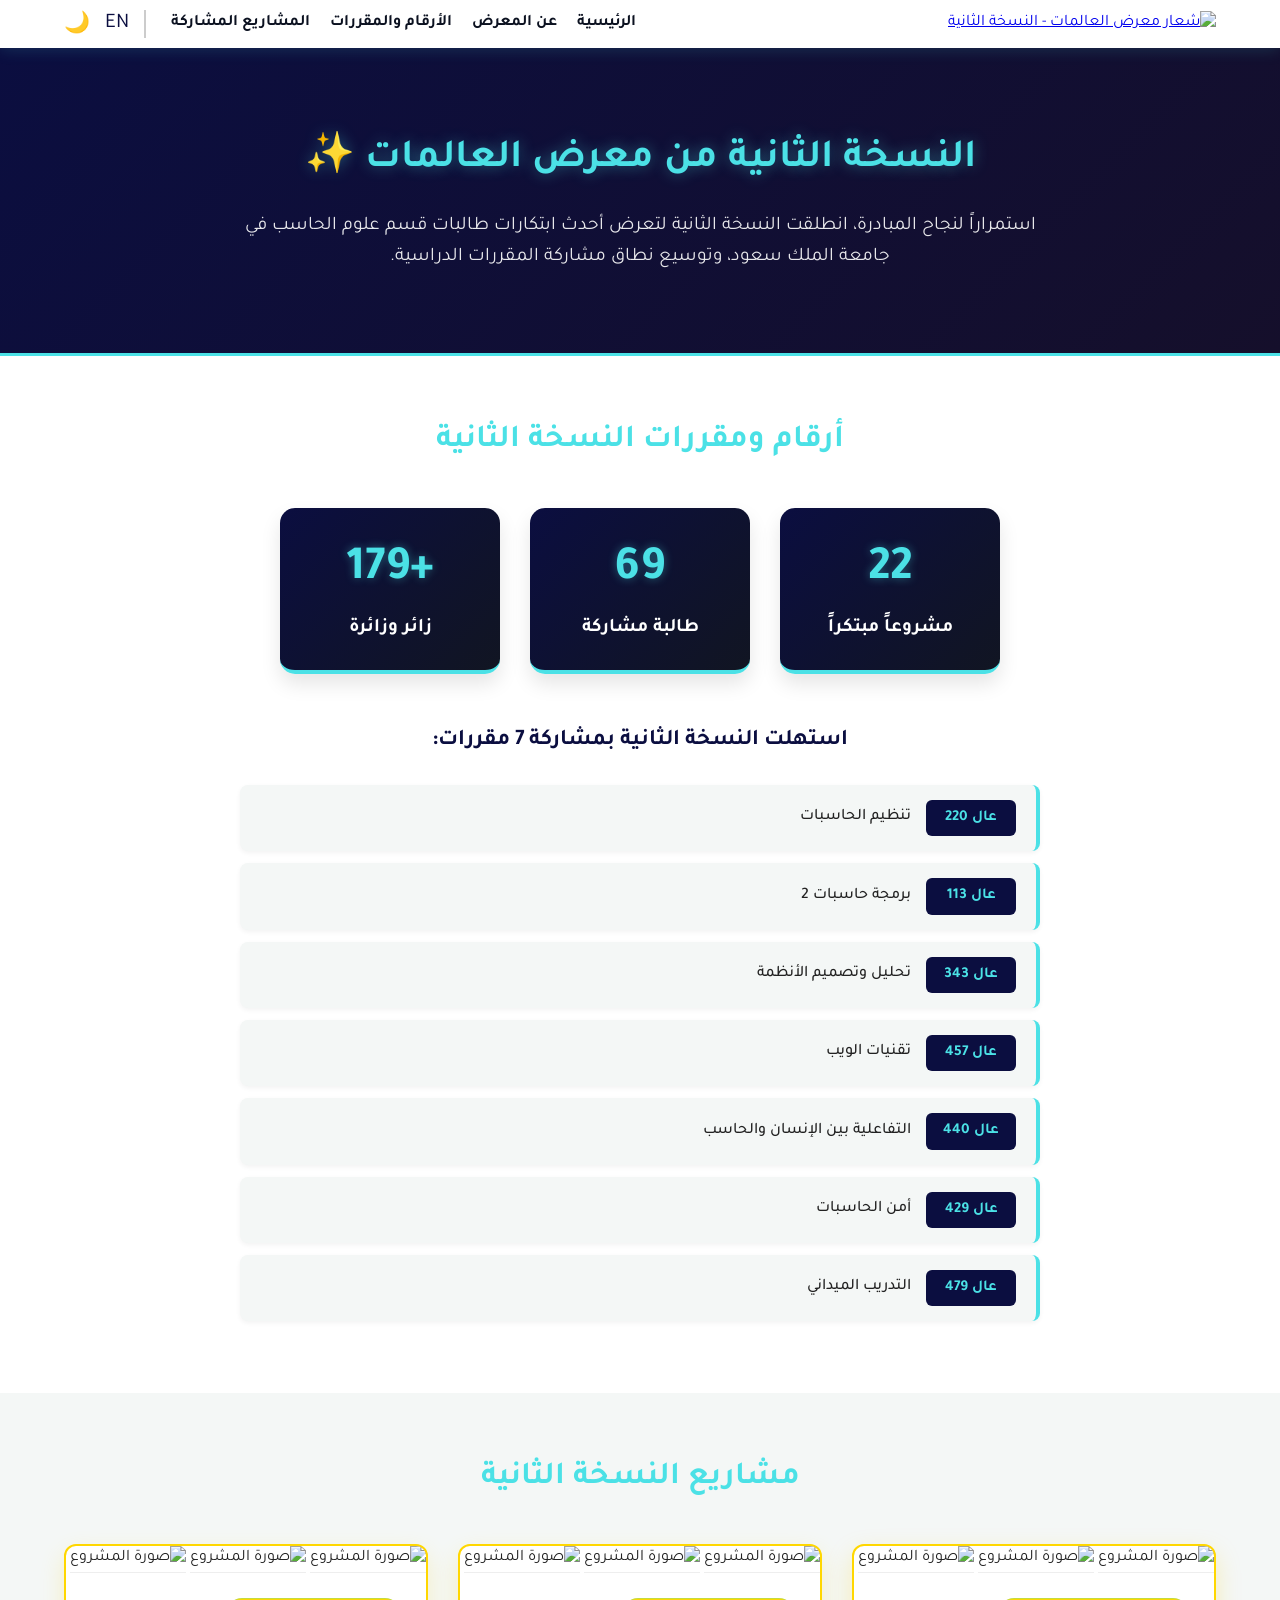
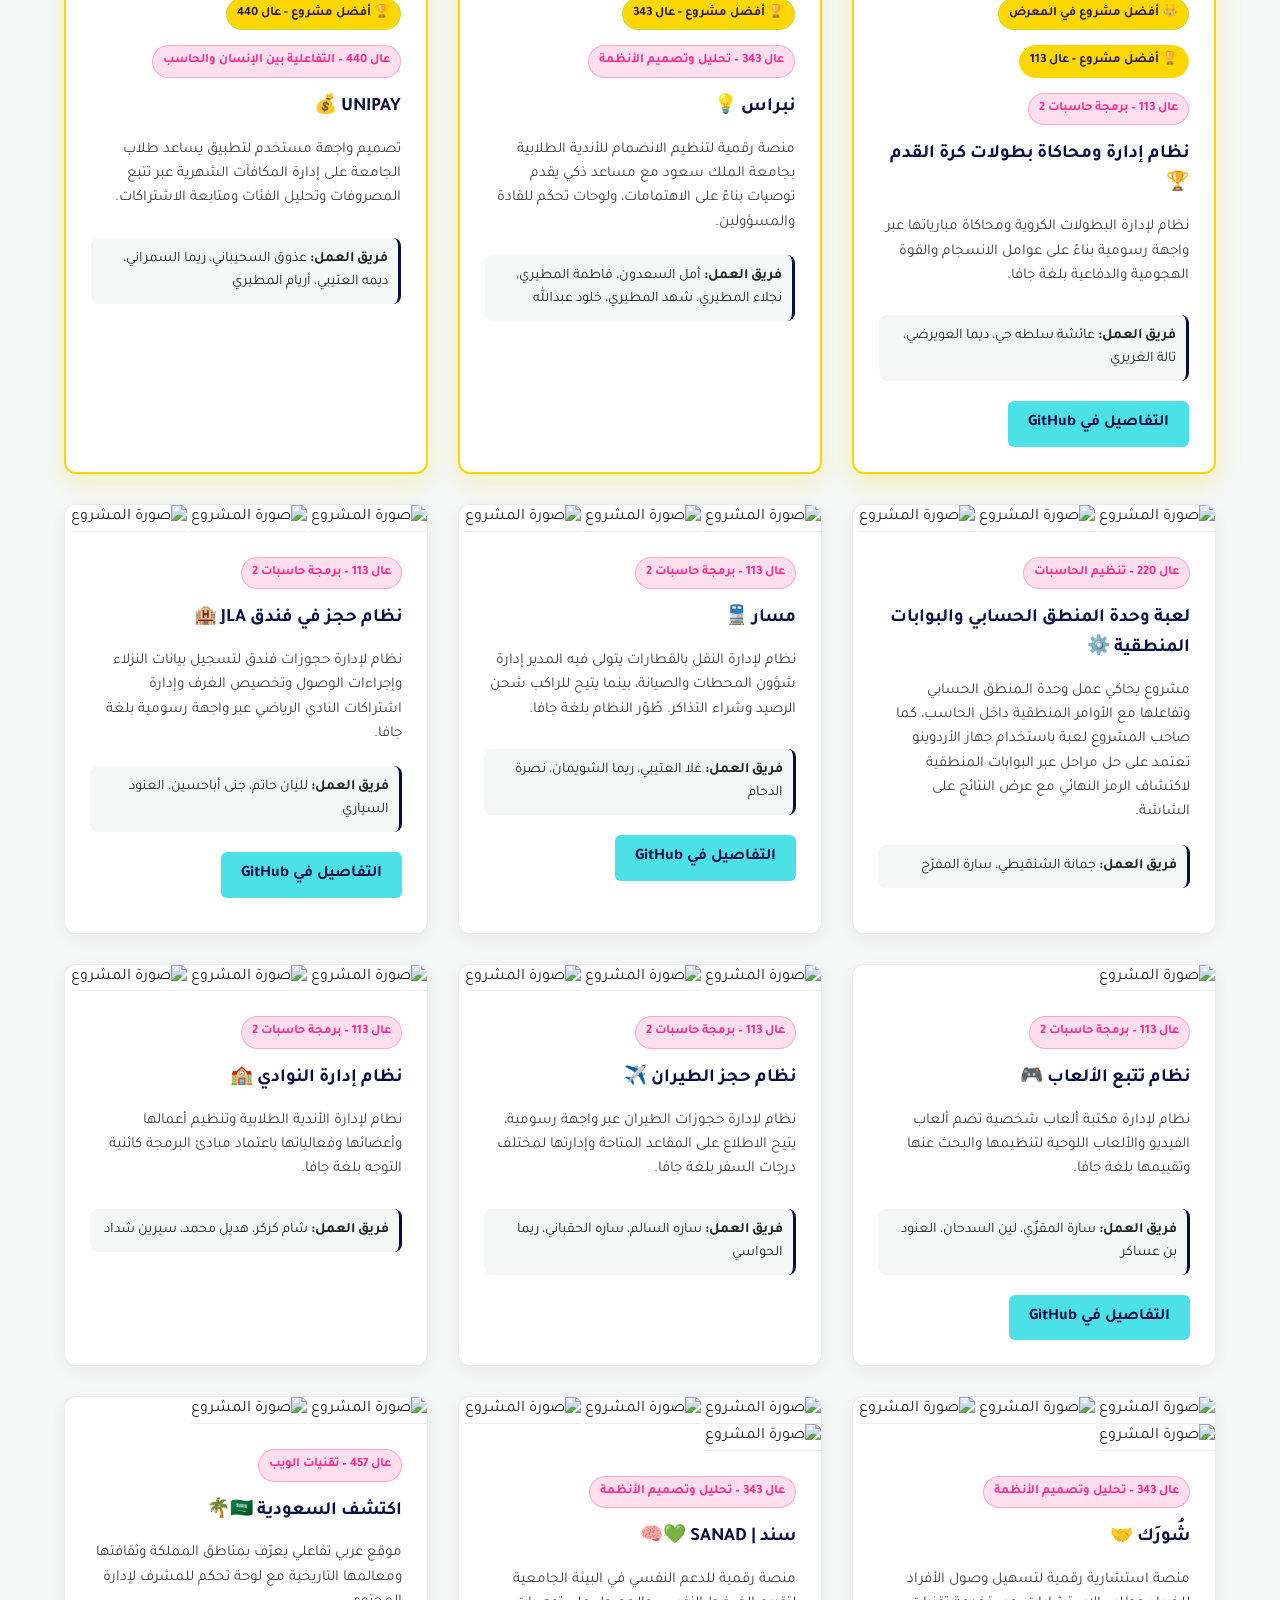
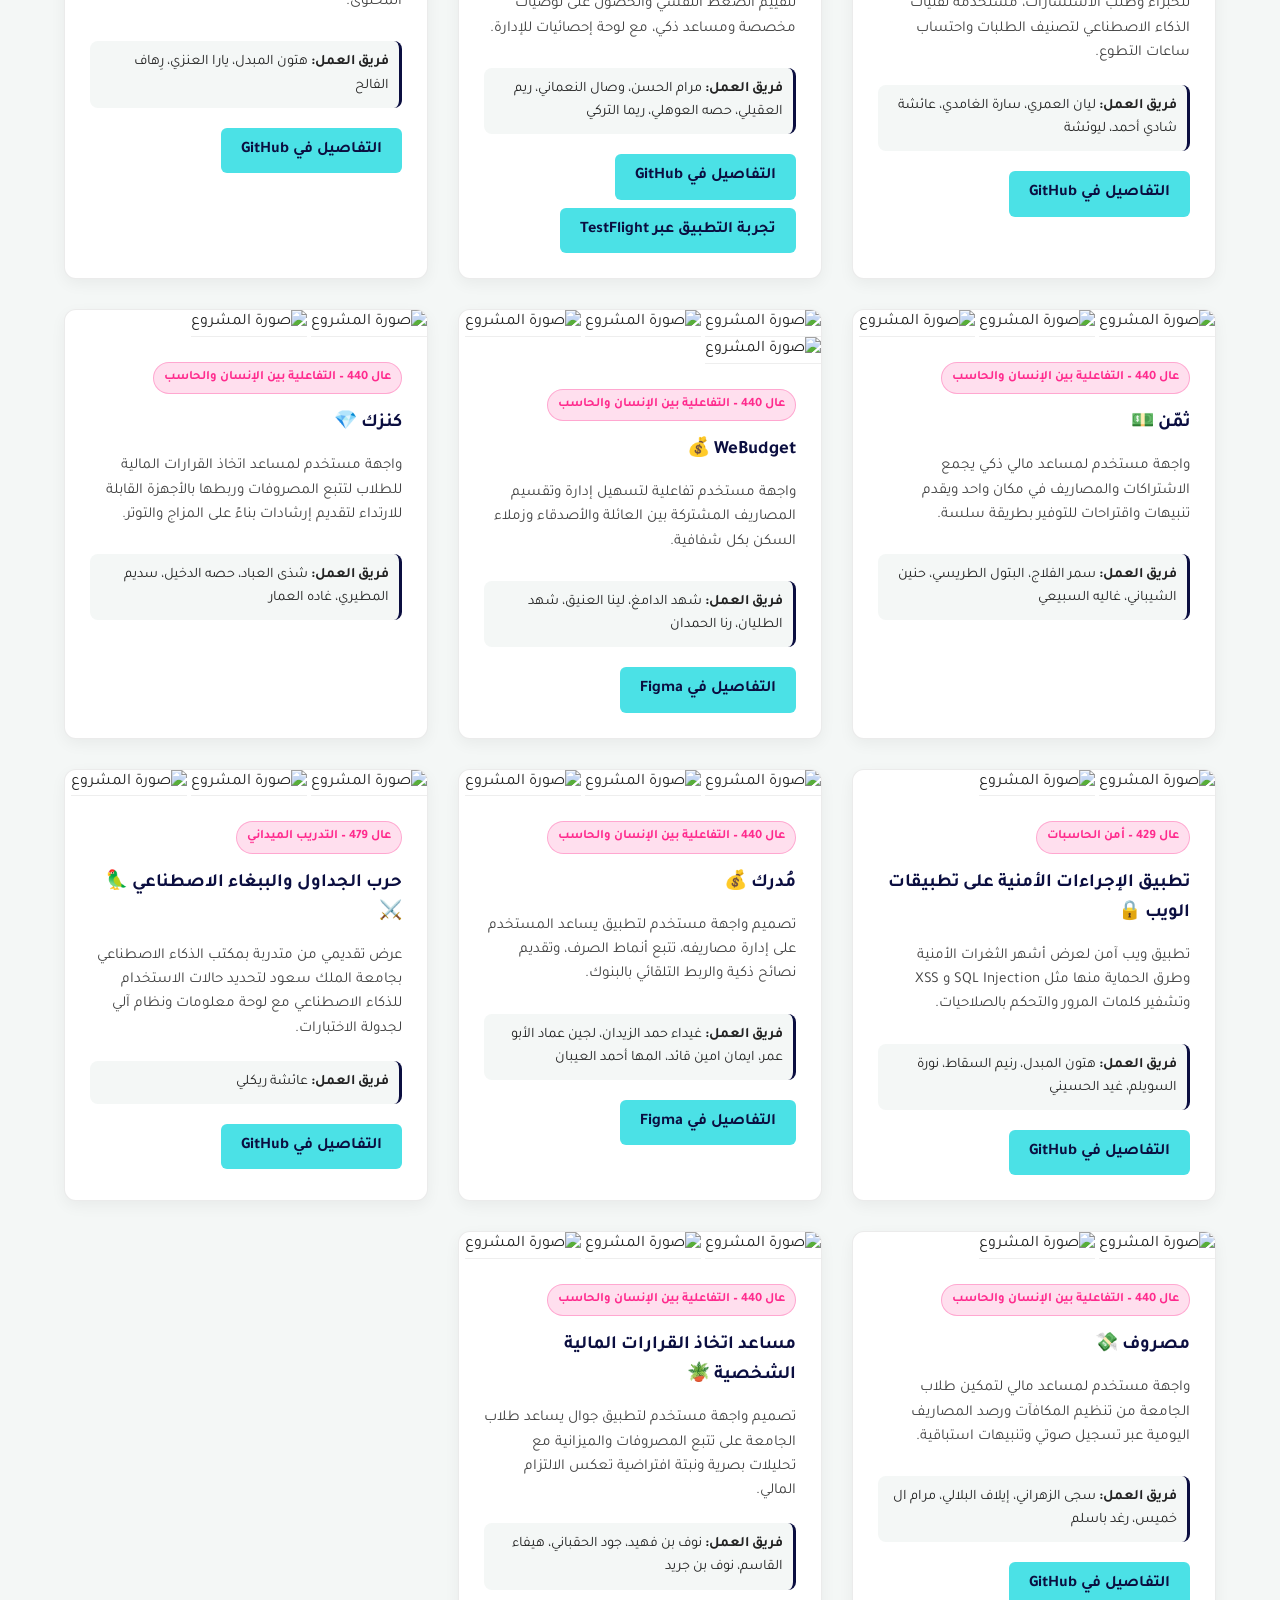
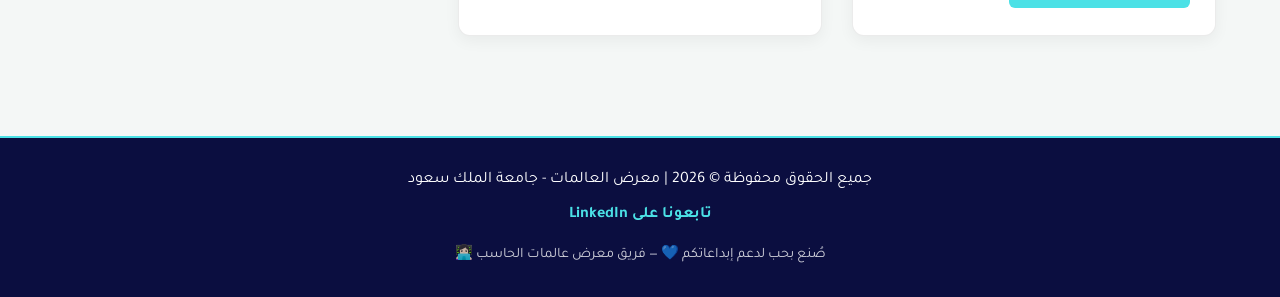
==== edition2.html @ 7508b7ec "Add files via upload" ====
<!DOCTYPE html>
<html lang="ar" dir="rtl" class="edition-2-theme">
<head>
    <meta charset="UTF-8">
    <meta name="viewport" content="width=device-width, initial-scale=1.0">
    <title data-ar="معرض العالمات - النسخة الثانية | KSU" data-en="Computer Scientists Fair - 2nd Edition | KSU">معرض العالمات - النسخة الثانية | KSU</title>
    <link rel="stylesheet" href="style.css">
    <link href="https://fonts.googleapis.com/css2?family=Tajawal:wght@400;500;700&display=swap" rel="stylesheet">
</head>
<body class="edition-2-theme">

    <header>
        <div class="container header-content">
             <a href="index.html">
                <img src="https://raw.githubusercontent.com/CSKSUProjectFair/logos/main/300px.png" alt="شعار معرض العالمات - النسخة الثانية" class="logo">
             </a>
            <nav>
                <ul>
                    <li><a href="index.html" data-ar="الرئيسية" data-en="Home">الرئيسية</a></li>
                    <li><a href="#about" data-ar="عن المعرض" data-en="About">عن المعرض</a></li>
                    <li><a href="#stats" data-ar="الأرقام والمقررات" data-en="Stats & Courses">الأرقام والمقررات</a></li>
                    <li><a href="#projects" data-ar="المشاريع المشاركة" data-en="Projects">المشاريع المشاركة</a></li>
                </ul>
                <div class="nav-controls">
                    <button id="lang-toggle" class="icon-btn">EN</button>
                    <button id="theme-toggle" class="icon-btn">🌙</button>
                </div>
            </nav>
        </div>
    </header>

    <section class="hero hero-edition2" id="about">
        <div class="container">
            <h1 data-ar="النسخة الثانية من معرض العالمات ✨" data-en="The 2nd Edition of Computer Scientists Fair ✨">النسخة الثانية من معرض العالمات ✨</h1>
            <p data-ar="استمراراً لنجاح المبادرة، انطلقت النسخة الثانية لتعرض أحدث ابتكارات طالبات قسم علوم الحاسب في جامعة الملك سعود، وتوسيع نطاق مشاركة المقررات الدراسية." data-en="Continuing the success of the initiative, the 2nd Edition showcases the latest innovations by CS female students at KSU across an expanded range of courses.">استمراراً لنجاح المبادرة، انطلقت النسخة الثانية لتعرض أحدث ابتكارات طالبات قسم علوم الحاسب في جامعة الملك سعود، وتوسيع نطاق مشاركة المقررات الدراسية.</p>
        </div>
    </section>

    <section class="edition-details" id="stats">
        <div class="container">
            <h2 class="section-title section-title-edition2" data-ar="أرقام ومقررات النسخة الثانية" data-en="2nd Edition Numbers & Courses">أرقام ومقررات النسخة الثانية</h2>
            
            <div class="stats-container">
                <div class="stat-box stat-box-edition2">
                    <h3>22</h3>
                    <p data-ar="مشروعاً مبتكراً" data-en="Innovative Projects">مشروعاً مبتكراً</p>
                </div>
                <div class="stat-box stat-box-edition2">
                    <h3>69</h3>
                    <p data-ar="طالبة مشاركة" data-en="Participating Students">طالبة مشاركة</p>
                </div>
                <div class="stat-box stat-box-edition2">
                    <h3>+179</h3>
                    <p data-ar="زائر وزائرة" data-en="Fair Visitors">زائر وزائرة</p>
                </div>
            </div>

            <div class="courses-wrapper">
                <h3 class="courses-title" data-ar="استهلت النسخة الثانية بمشاركة 7 مقررات:" data-en="The second edition launched with 7 courses:">استهلت النسخة الثانية بمشاركة 7 مقررات:</h3>
                <ul class="courses-list">
                    <li><span class="course-code" data-ar="عال 220" data-en="CSC 220">عال 220</span> <span data-ar="تنظيم الحاسبات" data-en="Computer Organization">تنظيم الحاسبات</span></li>
                    <li><span class="course-code" data-ar="عال 113" data-en="CSC 113">عال 113</span> <span data-ar="برمجة حاسبات 2" data-en="Computer Programming 2">برمجة حاسبات 2</span></li>
                    <li><span class="course-code" data-ar="عال 343" data-en="CSC 343">عال 343</span> <span data-ar="تحليل وتصميم الأنظمة" data-en="Systems Analysis and Design">تحليل وتصميم الأنظمة</span></li>
                    <li><span class="course-code" data-ar="عال 457" data-en="CSC 457">عال 457</span> <span data-ar="تقنيات الويب" data-en="Internet Technologies">تقنيات الويب</span></li>
                    <li><span class="course-code" data-ar="عال 440" data-en="CSC 440">عال 440</span> <span data-ar="التفاعلية بين الإنسان والحاسب" data-en="Human Computer Interaction">التفاعلية بين الإنسان والحاسب</span></li>
                    <li><span class="course-code" data-ar="عال 429" data-en="CSC 429">عال 429</span> <span data-ar="أمن الحاسبات" data-en="Computer Security">أمن الحاسبات</span></li>
                    <li><span class="course-code" data-ar="عال 479" data-en="CSC 479">عال 479</span> <span data-ar="التدريب الميداني" data-en="Field Experience">التدريب الميداني</span></li>
                </ul>
            </div>
        </div>
    </section>

    <section class="projects-section" id="projects">
        <div class="container">
            <h2 class="section-title section-title-edition2" data-ar="مشاريع النسخة الثانية" data-en="2nd Edition Projects">مشاريع النسخة الثانية</h2>
            
            <div class="projects-grid">

                <!-- 👑 أفضل مشروع في المعرض وأفضل مشروع في مقرر عال 113 -->
                <div class="project-card project-card-edition2" style="border: 2px solid #ffd700; box-shadow: 0 10px 25px rgba(255, 215, 0, 0.25);"> 
                    <img src="images/Football1.HEIC" alt="صورة المشروع" style="width: 100%; height: 200px; object-fit: cover; border-bottom: 1px solid #eee;">
                    <img src="images/Football2.HEIC" alt="صورة المشروع" style="width: 100%; height: 200px; object-fit: cover; border-bottom: 1px solid #eee;">
                    <img src="images/Football3.PNG" alt="صورة المشروع" style="width: 100%; height: 200px; object-fit: cover; border-bottom: 1px solid #eee;">
                    <div class="project-content">
                        <span class="badge" style="background-color: #ffd700; color: #2b1b54;" data-ar="👑 أفضل مشروع في المعرض" data-en="👑 Best Project in Fair">👑 أفضل مشروع في المعرض</span>
                        <span class="badge badge-magenta" style="background-color: #ffd700; color: #2b1b54; border-color: #ffd700;" data-ar="🏆 أفضل مشروع - عال 113" data-en="🏆 Best Project - CSC 113">🏆 أفضل مشروع - عال 113</span>
                        <span class="badge badge-magenta" data-ar="عال 113 – برمجة حاسبات 2" data-en="CSC 113 - Computer Programming 2">عال 113 – برمجة حاسبات 2</span> 
                        <h3 data-ar="نظام إدارة ومحاكاة بطولات كرة القدم 🏆" data-en="Football Tournament Simulation System 🏆">نظام إدارة ومحاكاة بطولات كرة القدم 🏆</h3> 
                        <p data-ar="نظام لإدارة البطولات الكروية ومحاكاة مبارياتها عبر واجهة رسومية بناءً على عوامل الانسجام والقوة الهجومية والدفاعية بلغة جافا." data-en="A football tournament management and match simulation system with an interactive GUI, developed in Java.">نظام لإدارة البطولات الكروية ومحاكاة مبارياتها عبر واجهة رسومية بناءً على عوامل الانسجام والقوة الهجومية والدفاعية بلغة جافا.</p> 
                        <div class="team"> 
                            <strong data-ar="فريق العمل:" data-en="Participants:">فريق العمل:</strong> 
                            <span data-ar="عائشة سلطه جي، ديما العويرضي، تالة الغريري" data-en="Aisha Saltaji, Deema Alaowairdhi, Talah Alghurayri">عائشة سلطه جي، ديما العويرضي، تالة الغريري</span> 
                        </div> 
                        <a href="https://github.com/aishasaltaji06/football-tournament-system" target="_blank" class="btn btn-magenta" data-ar="التفاصيل في GitHub" data-en="Details on GitHub">التفاصيل في GitHub</a> 
                    </div> 
                </div>

                <!-- 🏆 أفضل مشروع في مقرر عال 343 -->
                <div class="project-card project-card-edition2" style="border: 2px solid #ffd700; box-shadow: 0 10px 25px rgba(255, 215, 0, 0.2);"> 
                    <img src="images/Nibras1.HEIC" alt="صورة المشروع" style="width: 100%; height: 200px; object-fit: cover; border-bottom: 1px solid #eee;">
                    <img src="images/Nibras2.HEIC" alt="صورة المشروع" style="width: 100%; height: 200px; object-fit: cover; border-bottom: 1px solid #eee;">
                    <img src="images/Nibras3.HEIC" alt="صورة المشروع" style="width: 100%; height: 200px; object-fit: cover; border-bottom: 1px solid #eee;">
                    <div class="project-content"> 
                        <span class="badge" style="background-color: #ffd700; color: #2b1b54;" data-ar="🏆 أفضل مشروع - عال 343" data-en="🏆 Best Project - CSC 343">🏆 أفضل مشروع - عال 343</span>
                        <span class="badge badge-magenta" data-ar="عال 343 – تحليل وتصميم الأنظمة" data-en="CSC 343 - Systems Analysis and Design">عال 343 – تحليل وتصميم الأنظمة</span> 
                        <h3 data-ar="نبراس 💡" data-en="Nibras 💡">نبراس 💡</h3> 
                        <p data-ar="منصة رقمية لتنظيم الانضمام للأندية الطلابية بجامعة الملك سعود مع مساعد ذكي يقدم توصيات بناءً على الاهتمامات، ولوحات تحكم للقادة والمسؤولين." data-en="A digital platform to streamline joining KSU student clubs with an AI assistant for personalized recommendations.">منصة رقمية لتنظيم الانضمام للأندية الطلابية بجامعة الملك سعود مع مساعد ذكي يقدم توصيات بناءً على الاهتمامات، ولوحات تحكم للقادة والمسؤولين.</p> 
                        <div class="team"> 
                            <strong data-ar="فريق العمل:" data-en="Participants:">فريق العمل:</strong> 
                            <span data-ar="أمل السعدون، فاطمة المطيري، نجلاء المطيري، شهد المطيري، خلود عبدالله" data-en="Amal Alsaadoun, Fatmah Almutairi, Najla Almotairy, Shahad Al-Mutairi, Khulood Abdullah">أمل السعدون، فاطمة المطيري، نجلاء المطيري، شهد المطيري، خلود عبدالله</span> 
                        </div>
                    </div> 
                </div>

                <!-- 🏆 أفضل مشروع في مقرر عال 440 -->
                <div class="project-card project-card-edition2" style="border: 2px solid #ffd700; box-shadow: 0 10px 25px rgba(255, 215, 0, 0.2);"> 
                    <img src="images/UNIPAY1.HEIC" alt="صورة المشروع" style="width: 100%; height: 200px; object-fit: cover; border-bottom: 1px solid #eee;">
                    <img src="images/UNIPAY2.HEIC" alt="صورة المشروع" style="width: 100%; height: 200px; object-fit: cover; border-bottom: 1px solid #eee;">
                    <img src="images/UNIPAY3.HEIC" alt="صورة المشروع" style="width: 100%; height: 200px; object-fit: cover; border-bottom: 1px solid #eee;">
                    <div class="project-content"> 
                        <span class="badge" style="background-color: #ffd700; color: #2b1b54;" data-ar="🏆 أفضل مشروع - عال 440" data-en="🏆 Best Project - CSC 440">🏆 أفضل مشروع - عال 440</span>
                        <span class="badge badge-magenta" data-ar="عال 440 – التفاعلية بين الإنسان والحاسب" data-en="CSC 440 - HCI">عال 440 – التفاعلية بين الإنسان والحاسب</span> 
                        <h3 data-ar="UNIPAY 💰" data-en="UNIPAY 💰">UNIPAY 💰</h3> 
                        <p data-ar="تصميم واجهة مستخدم لتطبيق يساعد طلاب الجامعة على إدارة المكافآت الشهرية عبر تتبع المصروفات وتحليل الفئات ومتابعة الاشتراكات." data-en="A UI application designed to help university students manage monthly allowances through expense tracking and subscription management.">تصميم واجهة مستخدم لتطبيق يساعد طلاب الجامعة على إدارة المكافآت الشهرية عبر تتبع المصروفات وتحليل الفئات ومتابعة الاشتراكات.</p> 
                        <div class="team"> 
                            <strong data-ar="فريق العمل:" data-en="Participants:">فريق العمل:</strong>
                            <span data-ar="عذوق السحيباني، ريما السمراني، ديمه العتيبي، أريام المطيري" data-en="Athoog Alsuhaibany, Reema Alsamrani, Dimah Alotaibi, Aryam AlMutairi">عذوق السحيباني، ريما السمراني، ديمه العتيبي، أريام المطيري</span> 
                        </div>
                    </div> 
                </div>
                
                <!-- مشروع عال 220 -->
                <div class="project-card project-card-edition2">
                    <img src="images/2201.HEIC" alt="صورة المشروع" style="width: 100%; height: 200px; object-fit: cover; border-bottom: 1px solid #eee;">
                    <img src="images/2202.HEIC" alt="صورة المشروع" style="width: 100%; height: 200px; object-fit: cover; border-bottom: 1px solid #eee;">
                    <img src="images/2203.HEIC" alt="صورة المشروع" style="width: 100%; height: 200px; object-fit: cover; border-bottom: 1px solid #eee;">
                    <div class="project-content">
                        <span class="badge badge-magenta" data-ar="عال 220 – تنظيم الحاسبات" data-en="CSC 220 - Computer Organization">عال 220 – تنظيم الحاسبات</span>
                        <h3 data-ar="لعبة وحدة المنطق الحسابي والبوابات المنطقية ⚙️" data-en="ALU + Logic Gates Game ⚙️">لعبة وحدة المنطق الحسابي والبوابات المنطقية ⚙️</h3>
                        <p data-ar="مشروع يحاكي عمل وحدة الـمنطق الحسابي وتفاعلها مع الأوامر المنطقية داخل الحاسب، كما صاحب المشروع لعبة باستخدام جهاز الأردوينو تعتمد على حل مراحل عبر البوابات المنطقية لاكتشاف الرمز النهائي مع عرض النتائج على الشاشة." data-en="A project that simulates the functionality of the ALU and its interaction with logical operations inside a computer, including an Arduino-based game.">مشروع يحاكي عمل وحدة الـمنطق الحسابي وتفاعلها مع الأوامر المنطقية داخل الحاسب، كما صاحب المشروع لعبة باستخدام جهاز الأردوينو تعتمد على حل مراحل عبر البوابات المنطقية لاكتشاف الرمز النهائي مع عرض النتائج على الشاشة.</p>
                        <div class="team">
                            <strong data-ar="فريق العمل:" data-en="Participants:">فريق العمل:</strong> <span data-ar="جمانة الشنقيطي، سارة المفرّج" data-en="Jumanah Alshanqiti, Sarah Almufarrij">جمانة الشنقيطي، سارة المفرّج</span>
                        </div> 
                    </div>
                </div>

                <!-- مشروع عال 113 (مسار) -->
                <div class="project-card project-card-edition2">
                    <img src="images/Masar1.HEIC" alt="صورة المشروع" style="width: 100%; height: 200px; object-fit: cover; border-bottom: 1px solid #eee;">
                    <img src="images/Masar2.HEIC" alt="صورة المشروع" style="width: 100%; height: 200px; object-fit: cover; border-bottom: 1px solid #eee;">
                    <img src="images/Masar3.HEIC" alt="صورة المشروع" style="width: 100%; height: 200px; object-fit: cover; border-bottom: 1px solid #eee;">
                    <div class="project-content">
                        <span class="badge badge-magenta" data-ar="عال 113 – برمجة حاسبات 2" data-en="CSC 113 - Computer Programming 2">عال 113 – برمجة حاسبات 2</span>
                        <h3 data-ar="مسار 🚆" data-en="Masar 🚆">مسار 🚆</h3>
                        <p data-ar="نظام لإدارة النقل بالقطارات يتولى فيه المدير إدارة شؤون المحطات والصيانة، بينما يتيح للراكب شحن الرصيد وشراء التذاكر. طُوّر النظام بلغة جافا." data-en="A system for managing a train transportation network with Manager and Passenger roles, developed using Java.">نظام لإدارة النقل بالقطارات يتولى فيه المدير إدارة شؤون المحطات والصيانة، بينما يتيح للراكب شحن الرصيد وشراء التذاكر. طُوّر النظام بلغة جافا.</p>
                        <div class="team">
                            <strong data-ar="فريق العمل:" data-en="Participants:">فريق العمل:</strong> <span data-ar="غلا العتيبي، ريما الشويمان، نصرة الدحام" data-en="Ghala Alotaibi, Reema Al-Showiman, Nasrah Aldaham">غلا العتيبي، ريما الشويمان، نصرة الدحام</span>
                        </div>
                        <a href="https://github.com/ghxfo/csc-113-project-1" target="_blank" class="btn btn-magenta" data-ar="التفاصيل في GitHub" data-en="Details on GitHub">التفاصيل في GitHub</a>
                    </div>
                </div>

                <!-- مشروع عال 113 (فندق JLA) -->
                <div class="project-card project-card-edition2">
                    <img src="images/JLA1.HEIC" alt="صورة المشروع" style="width: 100%; height: 200px; object-fit: cover; border-bottom: 1px solid #eee;">
                    <img src="images/JLA2.PNG" alt="صورة المشروع" style="width: 100%; height: 200px; object-fit: cover; border-bottom: 1px solid #eee;">
                    <img src="images/JLA3.PNG" alt="صورة المشروع" style="width: 100%; height: 200px; object-fit: cover; border-bottom: 1px solid #eee;">
                    <div class="project-content">
                        <span class="badge badge-magenta" data-ar="عال 113 – برمجة حاسبات 2" data-en="CSC 113 - Computer Programming 2">عال 113 – برمجة حاسبات 2</span>
                        <h3 data-ar="نظام حجز في فندق JLA 🏨" data-en="JLA Hotel Reservation System 🏨">نظام حجز في فندق JLA 🏨</h3>
                        <p data-ar="نظام لإدارة حجوزات فندق لتسجيل بيانات النزلاء وإجراءات الوصول وتخصيص الغرف وإدارة اشتراكات النادي الرياضي عبر واجهة رسومية بلغة جافا." data-en="A system for managing hotel reservations, room customization, and gym subscriptions with a GUI, developed in Java.">نظام لإدارة حجوزات فندق لتسجيل بيانات النزلاء وإجراءات الوصول وتخصيص الغرف وإدارة اشتراكات النادي الرياضي عبر واجهة رسومية بلغة جافا.</p>
                        <div class="team">
                            <strong data-ar="فريق العمل:" data-en="Participants:">فريق العمل:</strong> <span data-ar="لليان حاتم، جنى أباحسين، العنود السياري" data-en="Lilyan Hatim, Jana Abahussain, Alanoud Alsayyari">لليان حاتم، جنى أباحسين، العنود السياري</span>
                        </div>
                        <a href="https://github.com/Lily-270/Java-programs/blob/main/ProjectCSC113.zip" target="_blank" class="btn btn-magenta" data-ar="التفاصيل في GitHub" data-en="Details on GitHub">التفاصيل في GitHub</a>
                    </div>
                </div>

                <!-- مشروع عال 113 (تتبع الألعاب) -->
                <div class="project-card project-card-edition2">
                    <img src="images/GameSystem.HEIC" alt="صورة المشروع" style="width: 100%; height: 200px; object-fit: cover; border-bottom: 1px solid #eee;">
        
                    <div class="project-content">
                        <span class="badge badge-magenta" data-ar="عال 113 – برمجة حاسبات 2" data-en="CSC 113 - Computer Programming 2">عال 113 – برمجة حاسبات 2</span>
                        <h3 data-ar="نظام تتبع الألعاب 🎮" data-en="Game Tracker System 🎮">نظام تتبع الألعاب 🎮</h3>
                        <p data-ar="نظام لإدارة مكتبة ألعاب شخصية تضم ألعاب الفيديو والألعاب اللوحية لتنظيمها والبحث عنها وتقييمها بلغة جافا." data-en="A personal game library system for video and board games to organize and search collections, developed in Java.">نظام لإدارة مكتبة ألعاب شخصية تضم ألعاب الفيديو والألعاب اللوحية لتنظيمها والبحث عنها وتقييمها بلغة جافا.</p>
                        <div class="team">
                            <strong data-ar="فريق العمل:" data-en="Participants:">فريق العمل:</strong> <span data-ar="سارة المقرِّي، لين السدحان، العنود بن عساكر" data-en="Sarah AlMugarry, Leen Assadhan, Alanoud Alasaker">سارة المقرِّي، لين السدحان، العنود بن عساكر</span>
                        </div>
                        <a href="https://github.com/SarahAlMugarry/GameTrackerSystem" target="_blank" class="btn btn-magenta" data-ar="التفاصيل في GitHub" data-en="Details on GitHub">التفاصيل في GitHub</a>
                    </div>
                </div>

                <!-- مشروع عال 113 (حجز الطيران) -->
                <div class="project-card project-card-edition2">
                    <img src="images/Airline1.HEIC" alt="صورة المشروع" style="width: 100%; height: 200px; object-fit: cover; border-bottom: 1px solid #eee;">
                    <img src="images/Airline2.HEIC" alt="صورة المشروع" style="width: 100%; height: 200px; object-fit: cover; border-bottom: 1px solid #eee;">
                    <img src="images/Airline3.HEIC" alt="صورة المشروع" style="width: 100%; height: 200px; object-fit: cover; border-bottom: 1px solid #eee;">
                    <div class="project-content">
                        <span class="badge badge-magenta" data-ar="عال 113 – برمجة حاسبات 2" data-en="CSC 113 - Computer Programming 2">عال 113 – برمجة حاسبات 2</span>
                        <h3 data-ar="نظام حجز الطيران ✈️" data-en="Airline Reservation System ✈️">نظام حجز الطيران ✈️</h3>
                        <p data-ar="نظام لإدارة حجوزات الطيران عبر واجهة رسومية، يتيح الاطلاع على المقاعد المتاحة وإدارتها لمختلف درجات السفر بلغة جافا." data-en="An airline reservation system with a GUI supporting multiple seating classes, developed in Java.">نظام لإدارة حجوزات الطيران عبر واجهة رسومية، يتيح الاطلاع على المقاعد المتاحة وإدارتها لمختلف درجات السفر بلغة جافا.</p>
                        <div class="team">
                            <strong data-ar="فريق العمل:" data-en="Participants:">فريق العمل:</strong> <span data-ar="ساره السالم، ساره الحقباني، ريما الحواسي" data-en="Sara Alsalem, Sara Alhaqbani, Reema Alhawassi">ساره السالم، ساره الحقباني، ريما الحواسي</span>
                        </div>
                    </div>
                </div>

                <!-- مشروع عال 113 (إدارة النوادي) -->
                <div class="project-card project-card-edition2">
                    <img src="images/Club1.jpg" alt="صورة المشروع" style="width: 100%; height: 200px; object-fit: cover; border-bottom: 1px solid #eee;">
                    <img src="images/Club2.jpg" alt="صورة المشروع" style="width: 100%; height: 200px; object-fit: cover; border-bottom: 1px solid #eee;">
                    <img src="images/Club3.jpg" alt="صورة المشروع" style="width: 100%; height: 200px; object-fit: cover; border-bottom: 1px solid #eee;">
                    <div class="project-content">
                        <span class="badge badge-magenta" data-ar="عال 113 – برمجة حاسبات 2" data-en="CSC 113 - Computer Programming 2">عال 113 – برمجة حاسبات 2</span>
                        <h3 data-ar="نظام إدارة النوادي 🏫" data-en="Clubs Management System 🏫">نظام إدارة النوادي 🏫</h3>
                        <p data-ar="نظام لإدارة الأندية الطلابية وتنظيم أعمالها وأعضائها وفعالياتها باعتماد مبادئ البرمجة كائنية التوجه بلغة جافا." data-en="A system for managing student clubs and organizing their activities using OOP principles in Java.">نظام لإدارة الأندية الطلابية وتنظيم أعمالها وأعضائها وفعالياتها باعتماد مبادئ البرمجة كائنية التوجه بلغة جافا.</p>
                        <div class="team">
                            <strong data-ar="فريق العمل:" data-en="Participants:">فريق العمل:</strong> <span data-ar="شام كركر، هديل محمد، سيرين شداد" data-en="Sham Karkar, Hadeel Mohammed, Cerine Cheddad">شام كركر، هديل محمد، سيرين شداد</span>
                        </div>
                    </div>
                </div>

                <!-- مشروع عال 343 (شورك) -->
                <div class="project-card project-card-edition2">
                    <img src="images/Shourk1.png" alt="صورة المشروع" style="width: 100%; height: 200px; object-fit: cover; border-bottom: 1px solid #eee;">
                    <img src="images/Shourk2.png" alt="صورة المشروع" style="width: 100%; height: 200px; object-fit: cover; border-bottom: 1px solid #eee;">
                    <img src="images/Shourk3.jpeg" alt="صورة المشروع" style="width: 100%; height: 200px; object-fit: cover; border-bottom: 1px solid #eee;">
                    <img src="images/Shourk4.JPG" alt="صورة المشروع" style="width: 100%; height: 200px; object-fit: cover; border-bottom: 1px solid #eee;">
                    <div class="project-content">
                        <span class="badge badge-magenta" data-ar="عال 343 – تحليل وتصميم الأنظمة" data-en="CSC 343 - Systems Analysis and Design">عال 343 – تحليل وتصميم الأنظمة</span>
                        <h3 data-ar="شُورَك 🤝" data-en="Shourak 🤝">شُورَك 🤝</h3>
                        <p data-ar="منصة استشارية رقمية لتسهيل وصول الأفراد للخبراء وطلب الاستشارات، مستخدمة تقنيات الذكاء الاصطناعي لتصنيف الطلبات واحتساب ساعات التطوع." data-en="A digital consulting platform connecting individuals with experts, utilizing AI for request classification and tracking volunteer hours.">منصة استشارية رقمية لتسهيل وصول الأفراد للخبراء وطلب الاستشارات، مستخدمة تقنيات الذكاء الاصطناعي لتصنيف الطلبات واحتساب ساعات التطوع.</p>
                        <div class="team">
                            <strong data-ar="فريق العمل:" data-en="Participants:">فريق العمل:</strong> <span data-ar="ليان العمري، سارة الغامدي، عائشة شادي أحمد، ليوئشة" data-en="Layan Alamry, Sarah Alghamdi, Aeysha Shady Ibrahim">ليان العمري، سارة الغامدي، عائشة شادي أحمد، ليوئشة</span>
                        </div>
                        <a href="https://github.com/layanalamry/Shourak.git" target="_blank" class="btn btn-magenta" data-ar="التفاصيل في GitHub" data-en="Details on GitHub">التفاصيل في GitHub</a>
                    </div>
                </div>

                <!-- مشروع عال 343 (سند) -->
                <div class="project-card project-card-edition2">
                    <img src="images/Sanad1.png" alt="صورة المشروع" style="width: 100%; height: 200px; object-fit: cover; border-bottom: 1px solid #eee;">
                    <img src="images/Sanad2.HEIC" alt="صورة المشروع" style="width: 100%; height: 200px; object-fit: cover; border-bottom: 1px solid #eee;">
                    <img src="images/Sanad3.HEIC" alt="صورة المشروع" style="width: 100%; height: 200px; object-fit: cover; border-bottom: 1px solid #eee;">
                    <img src="images/Sanad4.png" alt="صورة المشروع" style="width: 100%; height: 200px; object-fit: cover; border-bottom: 1px solid #eee;">

                    <div class="project-content">
                        <span class="badge badge-magenta" data-ar="عال 343 – تحليل وتصميم الأنظمة" data-en="CSC 343 - Systems Analysis and Design">عال 343 – تحليل وتصميم الأنظمة</span>
                        <h3 data-ar="سند | SANAD 💚🧠" data-en="SANAD | سند 💚🧠">سند | SANAD 💚🧠</h3>
                        <p data-ar="منصة رقمية للدعم النفسي في البيئة الجامعية لتقييم الضغط النفسي والحصول على توصيات مخصصة ومساعد ذكي، مع لوحة إحصائيات للإدارة." data-en="A digital mental well-being platform providing stress assessment, AI guidance, and an institutional dashboard.">منصة رقمية للدعم النفسي في البيئة الجامعية لتقييم الضغط النفسي والحصول على توصيات مخصصة ومساعد ذكي، مع لوحة إحصائيات للإدارة.</p>
                        <div class="team">
                            <strong data-ar="فريق العمل:" data-en="Participants:">فريق العمل:</strong> <span data-ar="مرام الحسن، وصال النعماني، ريم العقيلي، حصه العوهلي، ريما التركي" data-en="Maram Alhassan, Wesal Alnoamani, Reem Alaqeely, Hessah Alohali, Reema Alturki">مرام الحسن، وصال النعماني، ريم العقيلي، حصه العوهلي، ريما التركي</span>
                        </div>
                        <a href="https://github.com/hessah404/SANAD" target="_blank" class="btn btn-magenta" data-ar="التفاصيل في GitHub" data-en="Details on GitHub">التفاصيل في GitHub</a>
                        <a href="https://testflight.apple.com/join/FRbHqbyQ" target="_blank" class="btn btn-magenta" style="margin-top: 8px;" data-ar="تجربة التطبيق عبر TestFlight" data-en="Test on TestFlight">تجربة التطبيق عبر TestFlight</a>
                    </div>
                </div>

                <!-- مشروع عال 457 (اكتشف السعودية) -->
                <div class="project-card project-card-edition2">
                    <img src="images/DiscoverSaudi1.HEIC" alt="صورة المشروع" style="width: 100%; height: 200px; object-fit: cover; border-bottom: 1px solid #eee;">
                    <img src="images/DiscoverSaudi2.HEIC" alt="صورة المشروع" style="width: 100%; height: 200px; object-fit: cover; border-bottom: 1px solid #eee;">
                    <div class="project-content">
                        <span class="badge badge-magenta" data-ar="عال 457 – تقنيات الويب" data-en="CSC 457 - Internet Technologies">عال 457 – تقنيات الويب</span>
                        <h3 data-ar="اكتشف السعودية 🇸🇦🌴" data-en="Discover Saudi Arabia 🇸🇦🌴">اكتشف السعودية 🇸🇦🌴</h3>
                        <p data-ar="موقع عربي تفاعلي يعرّف بمناطق المملكة وثقافتها ومعالمها التاريخية مع لوحة تحكم للمشرف لإدارة المحتوى." data-en="A dynamic Arabic website introducing Saudi regions, culture, and landmarks with an admin dashboard.">موقع عربي تفاعلي يعرّف بمناطق المملكة وثقافتها ومعالمها التاريخية مع لوحة تحكم للمشرف لإدارة المحتوى.</p>
                        <div class="team">
                            <strong data-ar="فريق العمل:" data-en="Participants:">فريق العمل:</strong> <span data-ar="هتون المبدل، يارا العنزي، رِهاف الفالح" data-en="Hatoon Almobadel, Yara Alanazi, Rehaf Alfaleh">هتون المبدل، يارا العنزي، رِهاف الفالح</span>
                        </div>
                        <a href="https://github.com/hat892/CSC-453-s-project" target="_blank" class="btn btn-magenta" data-ar="التفاصيل في GitHub" data-en="Details on GitHub">التفاصيل على GitHub</a>
                    </div>
                </div>

                <!-- مشروع عال 440 (ثمّن) -->
                <div class="project-card project-card-edition2">
                    <img src="images/Thammen1.PNG" alt="صورة المشروع" style="width: 100%; height: 200px; object-fit: cover; border-bottom: 1px solid #eee;">
                    <img src="images/Thammen2.PNG" alt="صورة المشروع" style="width: 100%; height: 200px; object-fit: cover; border-bottom: 1px solid #eee;">
                    <img src="images/Thammen3.JPG" alt="صورة المشروع" style="width: 100%; height: 200px; object-fit: cover; border-bottom: 1px solid #eee;">
                    <div class="project-content">
                        <span class="badge badge-magenta" data-ar="عال 440 – التفاعلية بين الإنسان والحاسب" data-en="CSC 440 - HCI">عال 440 – التفاعلية بين الإنسان والحاسب</span>
                        <h3 data-ar="ثمّن 💵" data-en="Thmn 💵">ثمّن 💵</h3>
                        <p data-ar="واجهة مستخدم لمساعد مالي ذكي يجمع الاشتراكات والمصاريف في مكان واحد ويقدم تنبيهات واقتراحات للتوفير بطريقة سلسة." data-en="A user interface for an AI-powered financial assistant bringing subscriptions and expenses together with saving tips.">واجهة مستخدم لمساعد مالي ذكي يجمع الاشتراكات والمصاريف في مكان واحد ويقدم تنبيهات واقتراحات للتوفير بطريقة سلسة.</p>
                        <div class="team">
                            <strong data-ar="فريق العمل:" data-en="Participants:">فريق العمل:</strong> <span data-ar="سمر الفلاج، البتول الطريسي، حنين الشيباني، غاليه السبيعي" data-en="Samar Alfallaj, Albatoul Alturisi, Hanin Alshaibani, Ghaliah Alsubaie">سمر الفلاج، البتول الطريسي، حنين الشيباني، غاليه السبيعي</span>
                        </div>
                    </div>
                </div>

                <!-- مشروع عال 440 (WeBudget) -->
                <div class="project-card project-card-edition2">
                    <img src="images/WeBudget1.png" alt="صورة المشروع" style="width: 100%; height: 200px; object-fit: cover; border-bottom: 1px solid #eee;">
                    <img src="images/WeBudget2.HEIC" alt="صورة المشروع" style="width: 100%; height: 200px; object-fit: cover; border-bottom: 1px solid #eee;">
                    <img src="images/WeBudget3.HEIC" alt="صورة المشروع" style="width: 100%; height: 200px; object-fit: cover; border-bottom: 1px solid #eee;">
                    <img src="images/WeBudget4.jpeg" alt="صورة المشروع" style="width: 100%; height: 200px; object-fit: cover; border-bottom: 1px solid #eee;">
                    <div class="project-content">
                        <span class="badge badge-magenta" data-ar="عال 440 – التفاعلية بين الإنسان والحاسب" data-en="CSC 440 - HCI">عال 440 – التفاعلية بين الإنسان والحاسب</span>
                        <h3 data-ar="WeBudget 💰" data-en="WeBudget 💰">WeBudget 💰</h3>
                        <p data-ar="واجهة مستخدم تفاعلية لتسهيل إدارة وتقسيم المصاريف المشتركة بين العائلة والأصدقاء وزملاء السكن بكل شفافية." data-en="An interactive UI to simplify managing and splitting shared expenses transparently among family or friends.">واجهة مستخدم تفاعلية لتسهيل إدارة وتقسيم المصاريف المشتركة بين العائلة والأصدقاء وزملاء السكن بكل شفافية.</p>
                        <div class="team">
                            <strong data-ar="فريق العمل:" data-en="Participants:">فريق العمل:</strong> <span data-ar="شهد الدامغ، لينا العنيق، شهد الطليان، رنا الحمدان" data-en="Shahad Aldamegh, Leena Alonayq, Shahad Altulyan, Rana Alhamdan">شهد الدامغ، لينا العنيق، شهد الطليان، رنا الحمدان</span>
                        </div>
                        <a href="https://www.figma.com/proto/cDyWx7t87IzY5zFgUe7O9j/Untitled" target="_blank" class="btn btn-magenta" data-ar="التفاصيل في Figma" data-en="Details on Figma">التفاصيل في Figma</a>
                    </div>
                </div>

                <!-- مشروع عال 440 (كنزك) -->
                <div class="project-card project-card-edition2">
                    <img src="images/Kanzik1.HEIC" alt="صورة المشروع" style="width: 100%; height: 200px; object-fit: cover; border-bottom: 1px solid #eee;">
                    <img src="images/Kanzik2.HEIC" alt="صورة المشروع" style="width: 100%; height: 200px; object-fit: cover; border-bottom: 1px solid #eee;">
                    <div class="project-content">
                        <span class="badge badge-magenta" data-ar="عال 440 – التفاعلية بين الإنسان والحاسب" data-en="CSC 440 - HCI">عال 440 – التفاعلية بين الإنسان والحاسب</span>
                        <h3 data-ar="كنزك 💎" data-en="Kanzik 💎">كنزك 💎</h3>
                        <p data-ar="واجهة مستخدم لمساعد اتخاذ القرارات المالية للطلاب لتتبع المصروفات وربطها بالأجهزة القابلة للارتداء لتقديم إرشادات بناءً على المزاج والتوتر." data-en="A UI for a financial decision assistant connecting with wearable devices to provide mood-based spending guidance.">واجهة مستخدم لمساعد اتخاذ القرارات المالية للطلاب لتتبع المصروفات وربطها بالأجهزة القابلة للارتداء لتقديم إرشادات بناءً على المزاج والتوتر.</p>
                        <div class="team">
                            <strong data-ar="فريق العمل:" data-en="Participants:">فريق العمل:</strong> <span data-ar="شذى العباد، حصه الدخيل، سديم المطيري، غاده العمار" data-en="Shatha Alabbad, Hessa Aldekhiel, Sadeem Almutairi, Ghadah Alammar">شذى العباد، حصه الدخيل، سديم المطيري، غاده العمار</span>
                        </div>
                    </div>
                </div>

                <!-- مشروع عال 429 (أمن تطبيقات الويب) -->
                <div class="project-card project-card-edition2">
                    <img src="images/Security1.HEIC" alt="صورة المشروع" style="width: 100%; height: 200px; object-fit: cover; border-bottom: 1px solid #eee;">
                    <img src="images/Security2.HEIC" alt="صورة المشروع" style="width: 100%; height: 200px; object-fit: cover; border-bottom: 1px solid #eee;">
            
                    <div class="project-content">
                        <span class="badge badge-magenta" data-ar="عال 429 – أمن الحاسبات" data-en="CSC 429 - Computer Security">عال 429 – أمن الحاسبات</span>
                        <h3 data-ar="تطبيق الإجراءات الأمنية على تطبيقات الويب 🔒" data-en="Secure Web Application 🔒">تطبيق الإجراءات الأمنية على تطبيقات الويب 🔒</h3>
                        <p data-ar="تطبيق ويب آمن لعرض أشهر الثغرات الأمنية وطرق الحماية منها مثل SQL Injection و XSS وتشفير كلمات المرور والتحكم بالصلاحيات." data-en="A secure web application demonstrating common cybersecurity vulnerabilities and mitigations including SQLi and XSS protection.">تطبيق ويب آمن لعرض أشهر الثغرات الأمنية وطرق الحماية منها مثل SQL Injection و XSS وتشفير كلمات المرور والتحكم بالصلاحيات.</p>
                        <div class="team">
                            <strong data-ar="فريق العمل:" data-en="Participants:">فريق العمل:</strong> <span data-ar="هتون المبدل، رنيم السقاط، نورة السويلم، غيد الحسيني" data-en="Hatoon Almobadel, Raneem Alsaqat, Norah Alsuwailem, Gheed Alhoseine">هتون المبدل، رنيم السقاط، نورة السويلم، غيد الحسيني</span>
                        </div>
                        <a href="https://github.com/hat892/Group-4-_CSC429_Project" target="_blank" class="btn btn-magenta" data-ar="التفاصيل في GitHub" data-en="Details on GitHub">التفاصيل في GitHub</a>
                    </div>
                </div>

                <!-- مشروع عال 440 (مُدرك) -->
                <div class="project-card project-card-edition2">
                    <img src="images/Modrik1.HEIC" alt="صورة المشروع" style="width: 100%; height: 200px; object-fit: cover; border-bottom: 1px solid #eee;">
                    <img src="images/Modrik2.HEIC" alt="صورة المشروع" style="width: 100%; height: 200px; object-fit: cover; border-bottom: 1px solid #eee;">
                    <img src="images/Modrik3.JPG" alt="صورة المشروع" style="width: 100%; height: 200px; object-fit: cover; border-bottom: 1px solid #eee;">
                    <div class="project-content">
                        <span class="badge badge-magenta" data-ar="عال 440 – التفاعلية بين الإنسان والحاسب" data-en="CSC 440 - HCI">عال 440 – التفاعلية بين الإنسان والحاسب</span>
                        <h3 data-ar="مُدرك 💰" data-en="Mudrik 💰">مُدرك 💰</h3>
                        <p data-ar="تصميم واجهة مستخدم لتطبيق يساعد المستخدم على إدارة مصاريفه، تتبع أنماط الصرف، وتقديم نصائح ذكية والربط التلقائي بالبنوك." data-en="A user interface helping users manage expenses, track spending patterns, and integrate automatically with banks.">تصميم واجهة مستخدم لتطبيق يساعد المستخدم على إدارة مصاريفه، تتبع أنماط الصرف، وتقديم نصائح ذكية والربط التلقائي بالبنوك.</p>
                        <div class="team">
                            <strong data-ar="فريق العمل:" data-en="Participants:">فريق العمل:</strong> <span data-ar="غيداء حمد الزيدان، لجين عماد الأبو عمر، ايمان امين قائد، المها أحمد العيبان" data-en="Ghaida Alzaidan, Lujain Emad Al-Abu Omar, Eman ameen, Almaha Alaiban">غيداء حمد الزيدان، لجين عماد الأبو عمر، ايمان امين قائد، المها أحمد العيبان</span>
                        </div>
                        <a href="https://www.figma.com/design/769oAZwMAvina8bJJBcqjo/HCI-Mudrik?" target="_blank" class="btn btn-magenta" data-ar="التفاصيل في Figma" data-en="Details on Figma">التفاصيل في Figma</a>
                    </div>
                </div>

                <!-- مشروع عال 479 (حرب الجداول) -->
                <div class="project-card project-card-edition2">
                    <img src="images/jadawel1.HEIC" alt="صورة المشروع" style="width: 100%; height: 200px; object-fit: cover; border-bottom: 1px solid #eee;">
                    <img src="images/jadawel2.HEIC" alt="صورة المشروع" style="width: 100%; height: 200px; object-fit: cover; border-bottom: 1px solid #eee;">
                    <img src="images/jadawel3.HEIC" alt="صورة المشروع" style="width: 100%; height: 200px; object-fit: cover; border-bottom: 1px solid #eee;">
                    <div class="project-content">
                        <span class="badge badge-magenta" data-ar="عال 479 – التدريب الميداني" data-en="CSC 479 - Field Experience">عال 479 – التدريب الميداني</span>
                        <h3 data-ar="حرب الجداول والببغاء الاصطناعي 🦜⚔️" data-en="War of Schedules and the Artificial Parrot 🦜⚔️">حرب الجداول والببغاء الاصطناعي 🦜⚔️</h3>
                        <p data-ar="عرض تقديمي من متدربة بمكتب الذكاء الاصطناعي بجامعة الملك سعود لتحديد حالات الاستخدام للذكاء الاصطناعي مع لوحة معلومات ونظام آلي لجدولة الاختبارات." data-en="A presentation showcasing AI use cases at KSU along with a prototype dashboard and automated exam scheduler.">عرض تقديمي من متدربة بمكتب الذكاء الاصطناعي بجامعة الملك سعود لتحديد حالات الاستخدام للذكاء الاصطناعي مع لوحة معلومات ونظام آلي لجدولة الاختبارات.</p>
                        <div class="team">
                            <strong data-ar="فريق العمل:" data-en="Participants:">فريق العمل:</strong> <span data-ar="عائشة ريكلي" data-en="Aicha Rikli">عائشة ريكلي</span>
                        </div>
                        <a href="https://github.com/AichaRi/War-of-Schedules-and-the-Artificial-Parrot" target="_blank" class="btn btn-magenta" data-ar="التفاصيل في GitHub" data-en="Details on GitHub">التفاصيل في GitHub</a>
                    </div>
                </div>

                <!-- مشروع عال 440 (مصروف) -->
                <div class="project-card project-card-edition2">
                    <img src="images/Masroof1.HEIC" alt="صورة المشروع" style="width: 100%; height: 200px; object-fit: cover; border-bottom: 1px solid #eee;">
                    <img src="images/Masroof2.HEIC" alt="صورة المشروع" style="width: 100%; height: 200px; object-fit: cover; border-bottom: 1px solid #eee;">
        
                    <div class="project-content">
                        <span class="badge badge-magenta" data-ar="عال 440 – التفاعلية بين الإنسان والحاسب" data-en="CSC 440 - HCI">عال 440 – التفاعلية بين الإنسان والحاسب</span>
                        <h3 data-ar="مصروف 💸" data-en="Masroof 💸">مصروف 💸</h3>
                        <p data-ar="واجهة مستخدم لمساعد مالي لتمكين طلاب الجامعة من تنظيم المكافآت ورصد المصاريف اليومية عبر تسجيل صوتي وتنبيهات استباقية." data-en="A UI for a smart financial assistant empowering students to organize monthly allowances and monitor daily expenses.">واجهة مستخدم لمساعد مالي لتمكين طلاب الجامعة من تنظيم المكافآت ورصد المصاريف اليومية عبر تسجيل صوتي وتنبيهات استباقية.</p>
                        <div class="team">
                            <strong data-ar="فريق العمل:" data-en="Participants:">فريق العمل:</strong> <span data-ar="سجى الزهراني، إيلاف البلالي، مرام ال خميس، رغد باسلم" data-en="Saja Alzahrani, Elaf Albelali, Maram Alkhamis, Raghad Baselm">سجى الزهراني، إيلاف البلالي، مرام ال خميس، رغد باسلم</span>
                        </div>
                        <a href="https://github.com/SajaAlzahrani1/Masroof_HCI_Project/tree/main" target="_blank" class="btn btn-magenta" data-ar="التفاصيل في GitHub" data-en="Details on GitHub">التفاصيل في GitHub</a>
                    </div>
                </div>

                <!-- مشروع عال 440 (مساعد اتخاذ القرارات المالية الشخصية) -->
                <div class="project-card project-card-edition2">
                    <img src="images/FDASS1.HEIC" alt="صورة المشروع" style="width: 100%; height: 200px; object-fit: cover; border-bottom: 1px solid #eee;">
                    <img src="images/FDASS2.HEIC" alt="صورة المشروع" style="width: 100%; height: 200px; object-fit: cover; border-bottom: 1px solid #eee;">
                    <img src="images/FDASS3.HEIC" alt="صورة المشروع" style="width: 100%; height: 200px; object-fit: cover; border-bottom: 1px solid #eee;">
                    <div class="project-content">
                        <span class="badge badge-magenta" data-ar="عال 440 – التفاعلية بين الإنسان والحاسب" data-en="CSC 440 - HCI">عال 440 – التفاعلية بين الإنسان والحاسب</span>
                        <h3 data-ar="مساعد اتخاذ القرارات المالية الشخصية 🪴" data-en="Personal Finance Decision Assistant 🪴">مساعد اتخاذ القرارات المالية الشخصية 🪴</h3>
                        <p data-ar="تصميم واجهة مستخدم لتطبيق جوال يساعد طلاب الجامعة على تتبع المصروفات والميزانية مع تحليلات بصرية ونبتة افتراضية تعكس الالتزام المالي." data-en="A mobile app UI helping students track expenses and budget with visual analytics and a virtual plant reflecting budget adherence.">تصميم واجهة مستخدم لتطبيق جوال يساعد طلاب الجامعة على تتبع المصروفات والميزانية مع تحليلات بصرية ونبتة افتراضية تعكس الالتزام المالي.</p>
                        <div class="team">
                            <strong data-ar="فريق العمل:" data-en="Participants:">فريق العمل:</strong> <span data-ar="نوف بن فهيد، جود الحقباني، هيفاء القاسم، نوف بن جريد" data-en="Nouf Bin Fuhayd, Joud Alhagbani, Haifa Alqasem, Nouf Bin Jurayyad">نوف بن فهيد، جود الحقباني، هيفاء القاسم، نوف بن جريد</span>
                        </div>
                    </div>
                </div>
            </div>
        </div>
    </section>

    <footer>
        <div class="container">
            <p><span data-ar="جميع الحقوق محفوظة &copy; " data-en="All rights reserved &copy; ">جميع الحقوق محفوظة &copy; </span><span id="year"></span> | <span data-ar="معرض العالمات - جامعة الملك سعود" data-en="Computer Scientists Fair - KSU">معرض العالمات - جامعة الملك سعود</span></p>
            <a href="https://www.linkedin.com/company/ksu-cs-fair-maarad-aalimat-alhasib" target="_blank" class="linkedin-link linkedin-link-edition2" data-ar="تابعونا على LinkedIn" data-en="Follow us on LinkedIn">تابعونا على LinkedIn</a>
            <p style="margin-top: 15px; font-size: 0.9rem; opacity: 0.8;" data-ar="صُنع بحب لدعم إبداعاتكم 💙 — فريق معرض عالمات الحاسب&nbsp;👩🏻‍💻&rlm;" data-en="Made with love to support your creativity 💙 — Computer Scientists Fair Team 👩🏻‍💻">صُنع بحب لدعم إبداعاتكم 💙 — فريق معرض عالمات الحاسب&nbsp;👩🏻‍💻&rlm;</p>
        </div> 
    </footer>

    <script src="script.js"></script>
</body>
</html>
---- style.css ----
:root {
    --primary-color: #0b1120;
    --secondary-color: #3ce3d4;
    --accent-magenta: #ff2a8d; /* Pink color extracted from 2nd edition logo */
    --header-bg: #ffffff;         
    --header-text: #0b1120;      
    --bg-color: #f4f7f6;
    --text-color: #222222;
    --card-bg: #ffffff;
}

[data-theme="dark"] {
    --bg-color: #07090f;
    --text-color: #e0e0e0;
    --card-bg: #111522;
    --header-bg: #111522;
    --header-text: #ffffff;
}

* {
    margin: 0;
    padding: 0;
    box-sizing: border-box;
    font-family: 'Tajawal', sans-serif;
}

body {
    background-color: var(--bg-color);
    color: var(--text-color);
    line-height: 1.6;
    transition: background-color 0.3s ease, color 0.3s ease;
}

.container {
    width: 90%;
    max-width: 1200px;
    margin: 0 auto;
}

/* =========================================
   Header
   ========================================= */
header {
    background-color: var(--header-bg);
    box-shadow: 0 2px 15px rgba(60, 227, 212, 0.15);
    position: sticky;
    top: 0;
    z-index: 100;
    transition: background-color 0.3s ease;
}

.header-content {
    display: flex;
    justify-content: space-between;
    align-items: center;
    padding: 10px 0;
}

.logo {
    width: 160px;
    height: auto;
}

.logo-edition2 {
    max-height: 55px;
    width: auto;
}

nav {
    display: flex;
    align-items: center;
    gap: 25px;
}

nav ul {
    list-style: none;
    display: flex;
    gap: 20px;
}

nav a {
    text-decoration: none;
    color: var(--header-text);
    font-weight: 700;
    transition: color 0.3s, text-shadow 0.3s;
}

nav a:hover {
    color: var(--secondary-color);
    text-shadow: 0 0 10px rgba(60, 227, 212, 0.4);
}

.nav-controls {
    display: flex;
    gap: 15px;
    align-items: center;
    border-right: 2px solid #ccc;
    padding-right: 15px;
}

html[dir="ltr"] .nav-controls {
    border-right: none;
    border-left: 2px solid #ccc;
    padding-right: 0;
    padding-left: 15px;
}

[data-theme="dark"] .nav-controls {
    border-color: #333;
}

.icon-btn {
    background: none;
    border: none;
    font-size: 1.3rem;
    cursor: pointer;
    color: var(--primary-color);
    transition: transform 0.3s ease, text-shadow 0.3s ease, color 0.3s;
    display: flex;
    align-items: center;
    justify-content: center;
}

[data-theme="dark"] .icon-btn {
    color: var(--secondary-color);
}

.icon-btn:hover {
    transform: scale(1.2);
    color: var(--secondary-color);
    text-shadow: 0 0 10px rgba(60, 227, 212, 0.5);
}

/* =========================================
   Hero Section
   ========================================= */
.hero {
    background: linear-gradient(135deg, var(--primary-color) 0%, #1a1033 100%);
    color: white;
    text-align: center;
    padding: 80px 0;
    border-bottom: 3px solid var(--secondary-color);
    position: relative;
}

.hero h1 {
    font-size: 2.5rem;
    margin-bottom: 20px;
    color: var(--secondary-color);
    text-shadow: 0 0 15px rgba(60, 227, 212, 0.3);
}

.hero p {
    font-size: 1.2rem;
    max-width: 800px;
    margin: 0 auto;
    opacity: 0.9;
}

/* =========================================
   Edition Portal Cards (Landing Page)
   ========================================= */
.edition-selection-grid {
    display: flex;
    justify-content: center;
    gap: 30px;
    margin-top: 50px;
    flex-wrap: wrap;
}

.edition-card {
    background-color: var(--card-bg);
    border-radius: 16px;
    padding: 35px 25px;
    width: 340px;
    text-decoration: none;
    color: var(--text-color);
    box-shadow: 0 10px 25px rgba(0,0,0,0.1);
    transition: transform 0.3s ease, box-shadow 0.3s ease, border-color 0.3s;
    border: 2px solid transparent;
    display: flex;
    flex-direction: column;
    align-items: center;
    text-align: center;
}

.edition-1-card:hover {
    transform: translateY(-8px);
    border-color: var(--secondary-color);
    box-shadow: 0 15px 30px rgba(60, 227, 212, 0.3);
}

.edition-2-card:hover {
    transform: translateY(-8px);
    border-color: var(--accent-magenta);
    box-shadow: 0 15px 30px rgba(255, 42, 141, 0.3);
}

.edition-card-badge {
    background-color: rgba(60, 227, 212, 0.15);
    color: var(--primary-color);
    padding: 6px 14px;
    border-radius: 20px;
    font-size: 0.85rem;
    font-weight: bold;
    margin-bottom: 15px;
}

[data-theme="dark"] .edition-card-badge {
    color: var(--secondary-color);
}

.magenta-badge {
    background-color: rgba(255, 42, 141, 0.15) !important;
    color: var(--accent-magenta) !important;
}

.edition-card h2 {
    font-size: 1.5rem;
    margin-bottom: 12px;
    color: var(--primary-color);
}

[data-theme="dark"] .edition-card h2 {
    color: #fff;
}

.edition-card p {
    font-size: 0.95rem;
    margin-bottom: 25px;
    opacity: 0.8;
}

.portal-btn {
    width: 100%;
    margin-top: auto;
}

/* =========================================
   Details and Stats
   ========================================= */
.edition-details {
    padding: 60px 0;
    background-color: var(--card-bg);
    transition: background-color 0.3s;
}

.section-title {
    text-align: center;
    color: var(--primary-color);
    margin-bottom: 40px;
    font-size: 2rem;
}

[data-theme="dark"] .section-title {
    color: var(--secondary-color);
}

.stats-container {
    display: flex;
    justify-content: center;
    gap: 30px;
    margin-bottom: 50px;
    flex-wrap: wrap;
}

.stat-box {
    background: linear-gradient(135deg, var(--primary-color) 0%, #111522 100%);
    color: white;
    padding: 25px 40px;
    border-radius: 15px;
    text-align: center;
    min-width: 220px;
    border-bottom: 4px solid var(--secondary-color);
    box-shadow: 0 10px 20px rgba(0,0,0,0.1);
    transition: transform 0.3s, box-shadow 0.3s;
}

.stat-box:hover {
    transform: translateY(-5px);
    box-shadow: 0 10px 25px rgba(60, 227, 212, 0.2);
}

.stat-box h3 {
    font-size: 3rem;
    color: var(--secondary-color);
    margin-bottom: 5px;
    text-shadow: 0 0 10px rgba(60, 227, 212, 0.4);
}

.stat-box p {
    font-size: 1.2rem;
    font-weight: bold;
    margin: 0;
}

.courses-wrapper {
    max-width: 800px;
    margin: 0 auto;
}

.courses-title {
    text-align: center;
    color: var(--primary-color);
    margin-bottom: 25px;
    font-size: 1.4rem;
}

[data-theme="dark"] .courses-title {
    color: #fff;
}

.courses-list {
    list-style: none;
    padding: 0;
}

.courses-list li {
    background-color: var(--bg-color);
    margin-bottom: 12px;
    padding: 15px 20px;
    border-radius: 8px;
    border-right: 4px solid var(--secondary-color);
    display: flex;
    align-items: center;
    gap: 15px;
    box-shadow: 0 2px 5px rgba(0,0,0,0.05);
    font-weight: 500;
    transition: background-color 0.3s;
}

html[dir="ltr"] .courses-list li {
    border-right: none;
    border-left: 4px solid var(--secondary-color);
}

.course-code {
    background-color: var(--primary-color);
    color: var(--secondary-color);
    padding: 6px 12px;
    border-radius: 6px;
    font-weight: bold;
    font-size: 0.95rem;
    min-width: 90px;
    text-align: center;
}

/* =========================================
   Projects Section
   ========================================= */
.projects-section {
    padding: 60px 0;
}

.projects-grid {
    display: grid;
    grid-template-columns: repeat(auto-fit, minmax(300px, 1fr));
    gap: 30px;
}

.project-card {
    background-color: var(--card-bg);
    border-radius: 12px;
    overflow: hidden;
    box-shadow: 0 5px 15px rgba(0,0,0,0.05);
    transition: transform 0.3s ease, box-shadow 0.3s ease, border-color 0.3s;
    border: 1px solid rgba(0,0,0,0.08);
}

[data-theme="dark"] .project-card {
    border-color: #222;
    box-shadow: 0 5px 15px rgba(0,0,0,0.3);
}

.project-card:hover {
    transform: translateY(-5px);
    box-shadow: 0 10px 25px rgba(60, 227, 212, 0.2);
    border-color: var(--secondary-color);
}

.project-content {
    padding: 25px;
}

.badge {
    background-color: rgba(60, 227, 212, 0.15);
    color: var(--primary-color);
    padding: 5px 10px;
    border-radius: 20px;
    font-size: 0.8rem;
    font-weight: bold;
    display: inline-block;
    margin-bottom: 15px;
    border: 1px solid rgba(60, 227, 212, 0.3);
}

[data-theme="dark"] .badge {
    color: var(--secondary-color);
}

.project-card h3 {
    color: var(--primary-color);
    margin-bottom: 15px;
}

[data-theme="dark"] .project-card h3 {
    color: var(--secondary-color);
}

.project-card p {
    font-size: 0.95rem;
    color: var(--text-color);
    opacity: 0.85;
    margin-bottom: 20px;
    min-height: 80px;
}

.team {
    font-size: 0.9rem;
    background-color: var(--bg-color);
    padding: 10px;
    border-radius: 8px;
    margin-bottom: 20px;
    border-right: 3px solid var(--primary-color);
}

html[dir="ltr"] .team {
    border-right: none;
    border-left: 3px solid var(--primary-color);
}

[data-theme="dark"] .team {
    border-color: var(--secondary-color);
}

.btn {
    display: inline-block;
    padding: 10px 20px;
    background-color: var(--primary-color);
    color: #ffffff;
    text-decoration: none;
    border-radius: 6px;
    font-weight: bold;
    transition: all 0.3s;
    text-align: center;
}

.btn:hover {
    background-color: var(--secondary-color);
    color: var(--primary-color);
    box-shadow: 0 0 10px rgba(60, 227, 212, 0.5);
}

[data-theme="dark"] .btn {
    background-color: var(--secondary-color);
    color: var(--primary-color);
}

[data-theme="dark"] .btn:hover {
    background-color: #ffffff;
}

/* =========================================
   Edition 2 Theme Customization
   ========================================= */
.edition-2-theme {
    --primary-color: #0b0e40;
    --secondary-color: #4be1e6;       /* السماوي/الفيروزي المضيء الصحيح للشعار */
    --accent-magenta: #ff2a8d;        
}

.edition-2-theme header {
    box-shadow: 0 2px 15px rgba(75, 225, 230, 0.15);
}

.hero-edition2 {
    background: linear-gradient(135deg, var(--primary-color) 0%, #150f2b 100%);
    border-bottom: 3px solid var(--secondary-color);
}

.hero-edition2 h1 {
    color: var(--secondary-color);
    text-shadow: 0 0 15px rgba(75, 225, 230, 0.4);
}

.section-title-edition2 {
    color: var(--secondary-color) !important;
}

.edition-2-theme .stat-box {
    border-bottom: 4px solid var(--secondary-color) !important;
}

.edition-2-theme .stat-box h3 {
    color: var(--secondary-color) !important;
    text-shadow: 0 0 10px rgba(75, 225, 230, 0.4);
}

.badge-magenta {
    background-color: rgba(255, 42, 141, 0.15);
    color: var(--accent-magenta);
    border: 1px solid rgba(255, 42, 141, 0.3);
}

.edition-2-theme .courses-list li {
    border-right: 4px solid var(--secondary-color);
}

html[dir="ltr"] .edition-2-theme .courses-list li {
    border-right: none;
    border-left: 4px solid var(--secondary-color);
}

.edition-2-theme .course-code {
    background-color: var(--primary-color);
    color: var(--secondary-color);
}

.edition-2-theme .btn-magenta {
    background-color: var(--secondary-color) !important;
    color: var(--primary-color) !important;
}

.edition-2-theme .btn-magenta:hover {
    background-color: #35c7cd !important;
    color: #ffffff !important;
    box-shadow: 0 0 12px rgba(75, 225, 230, 0.5) !important;
}

/* =========================================
   Footer
   ========================================= */
footer {
    background-color: var(--primary-color);
    color: #ffffff;
    text-align: center;
    padding: 30px 0;
    margin-top: 40px;
    border-top: 2px solid var(--secondary-color);
}

.linkedin-link {
    color: var(--secondary-color);
    text-decoration: none;
    display: block;
    margin-top: 10px;
    font-weight: bold;
    transition: text-shadow 0.3s;
}

.linkedin-link:hover {
    text-shadow: 0 0 10px var(--secondary-color);
}

.linkedin-link-edition2 {
    color: var(--secondary-color);
}

.linkedin-link-edition2:hover {
    text-shadow: 0 0 10px var(--secondary-color);
}

/* =========================================
   Responsive Media Queries
   ========================================= */
@media (max-width: 768px) {
    .header-content {
        flex-direction: column;
        gap: 15px;
    }
    nav {
        flex-direction: column;
        gap: 15px;
    }
    .nav-controls {
        border-right: none;
        border-left: none;
        border-top: 1px solid #ccc;
        padding-top: 10px;
        padding-right: 0;
        padding-left: 0;
    }
    [data-theme="dark"] .nav-controls {
        border-top-color: #333;
    }
    html[dir="ltr"] .nav-controls {
        border-left: none;
    }
    .hero h1 {
        font-size: 2rem;
    }
    .stats-container {
        gap: 15px;
    }
    .stat-box {
        min-width: 100%;
    }
    .courses-list li {
        flex-direction: column;
        align-items: flex-start;
        gap: 10px;
    }
}

countdown-section {
    margin-top: 40px;
    background: rgba(11, 17, 32, 0.4);
    border: 1px solid rgba(60, 227, 212, 0.3);
    padding: 25px;
    border-radius: 16px;
    max-width: 700px;
    margin-left: auto;
    margin-right: auto;
    backdrop-filter: blur(10px);
}

.countdown-section h3 {
    color: var(--secondary-color);
    font-size: 1.15rem;
    margin-bottom: 20px;
    text-align: center;
}

.countdown-timer {
    display: flex;
    justify-content: center;
    gap: 15px;
    flex-wrap: wrap;
}

.time-box {
    background: var(--card-bg, #111522);
    border: 2px solid var(--secondary-color);
    border-radius: 12px;
    padding: 12px 18px;
    min-width: 80px;
    text-align: center;
    box-shadow: 0 5px 15px rgba(60, 227, 212, 0.15);
}

.time-box span {
    display: block;
    font-size: 1.8rem;
    font-weight: bold;
    color: var(--secondary-color);
}

.time-box p {
    font-size: 0.85rem;
    opacity: 0.9;
    margin-top: 4px;
    color: var(--text-color);
}
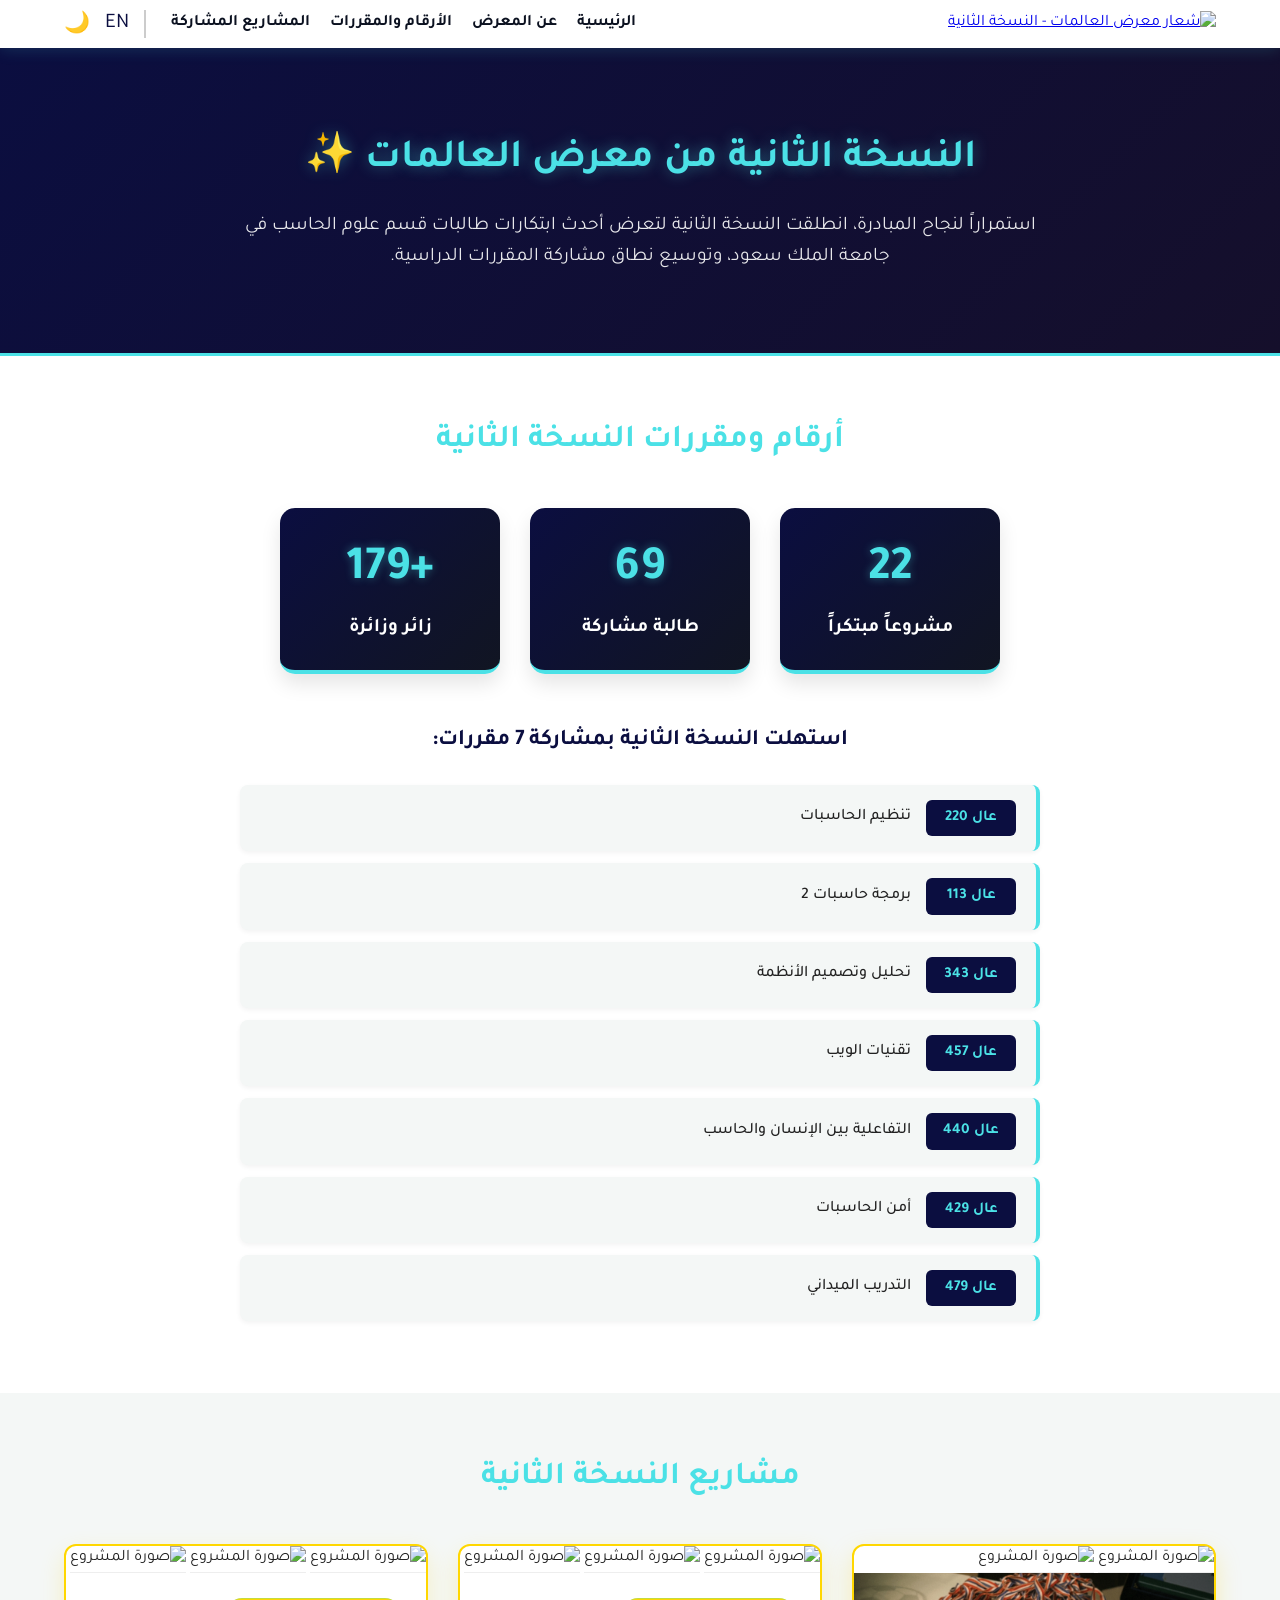
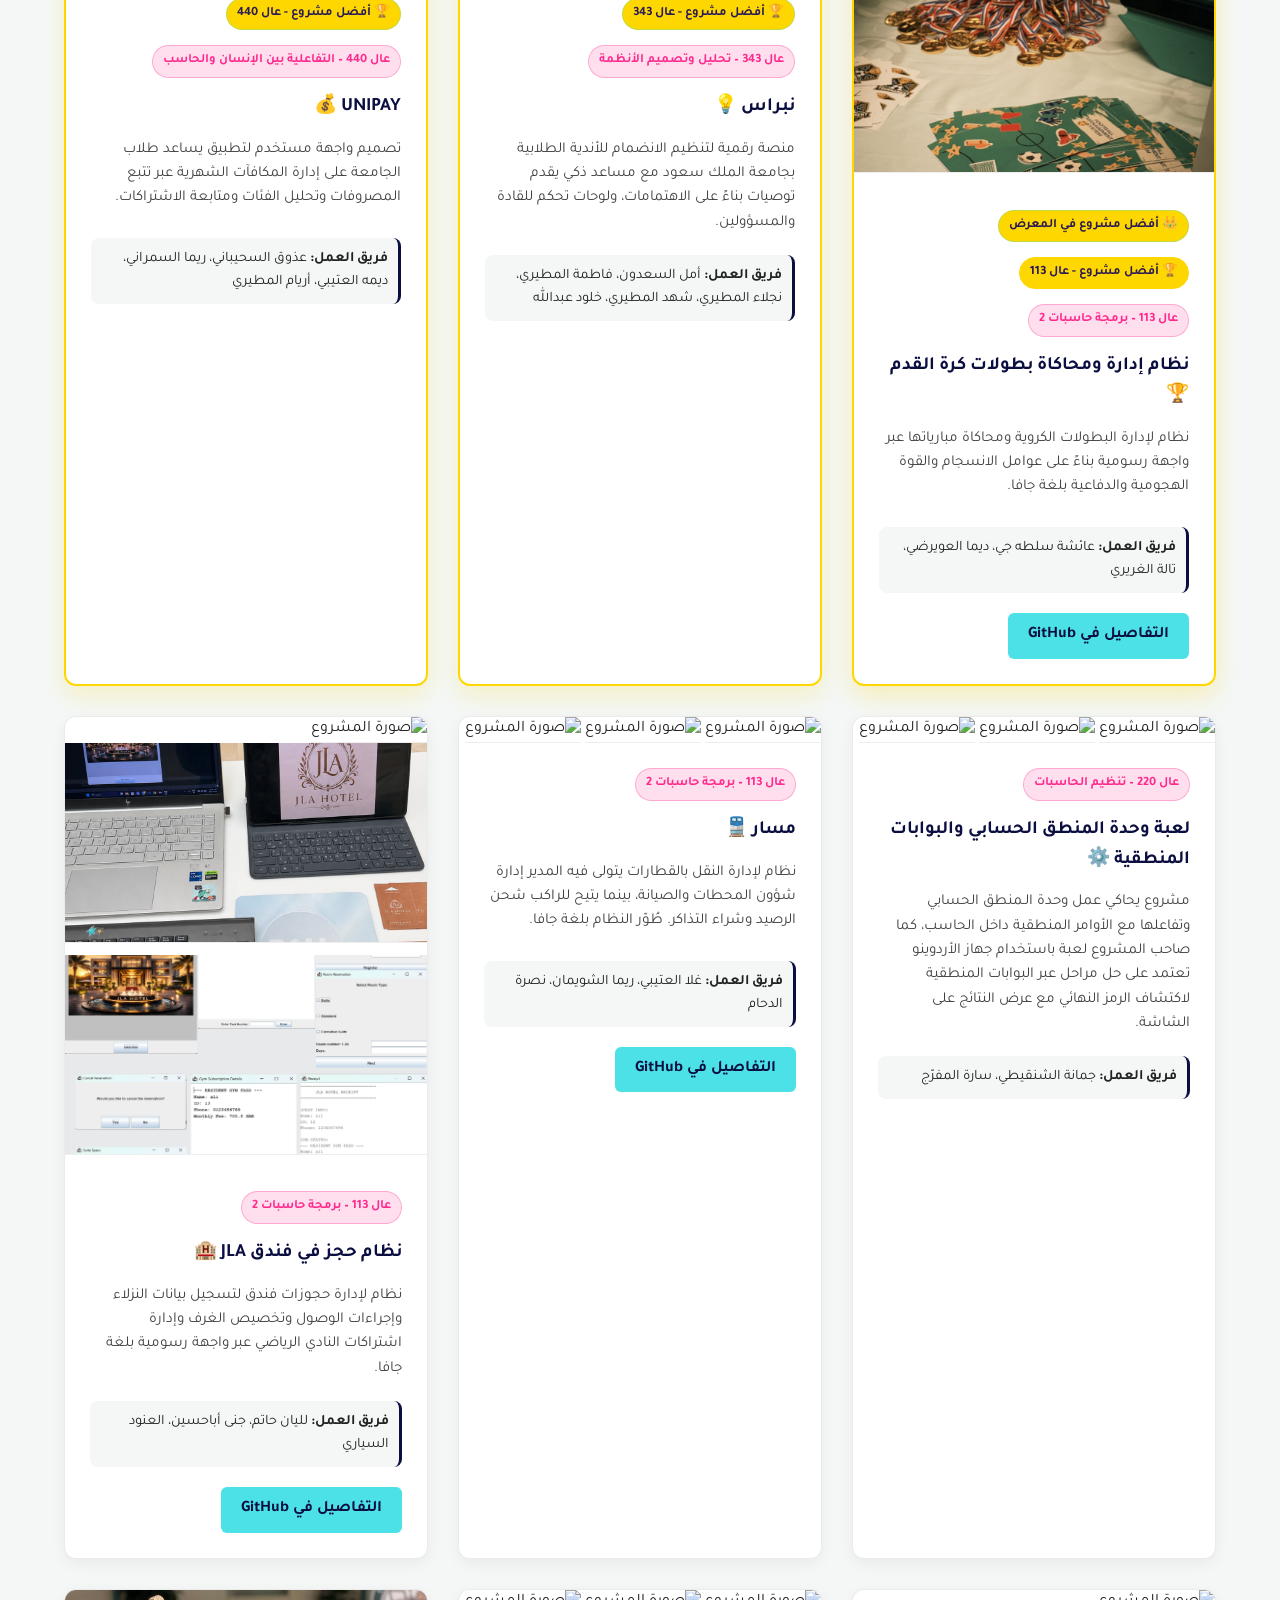
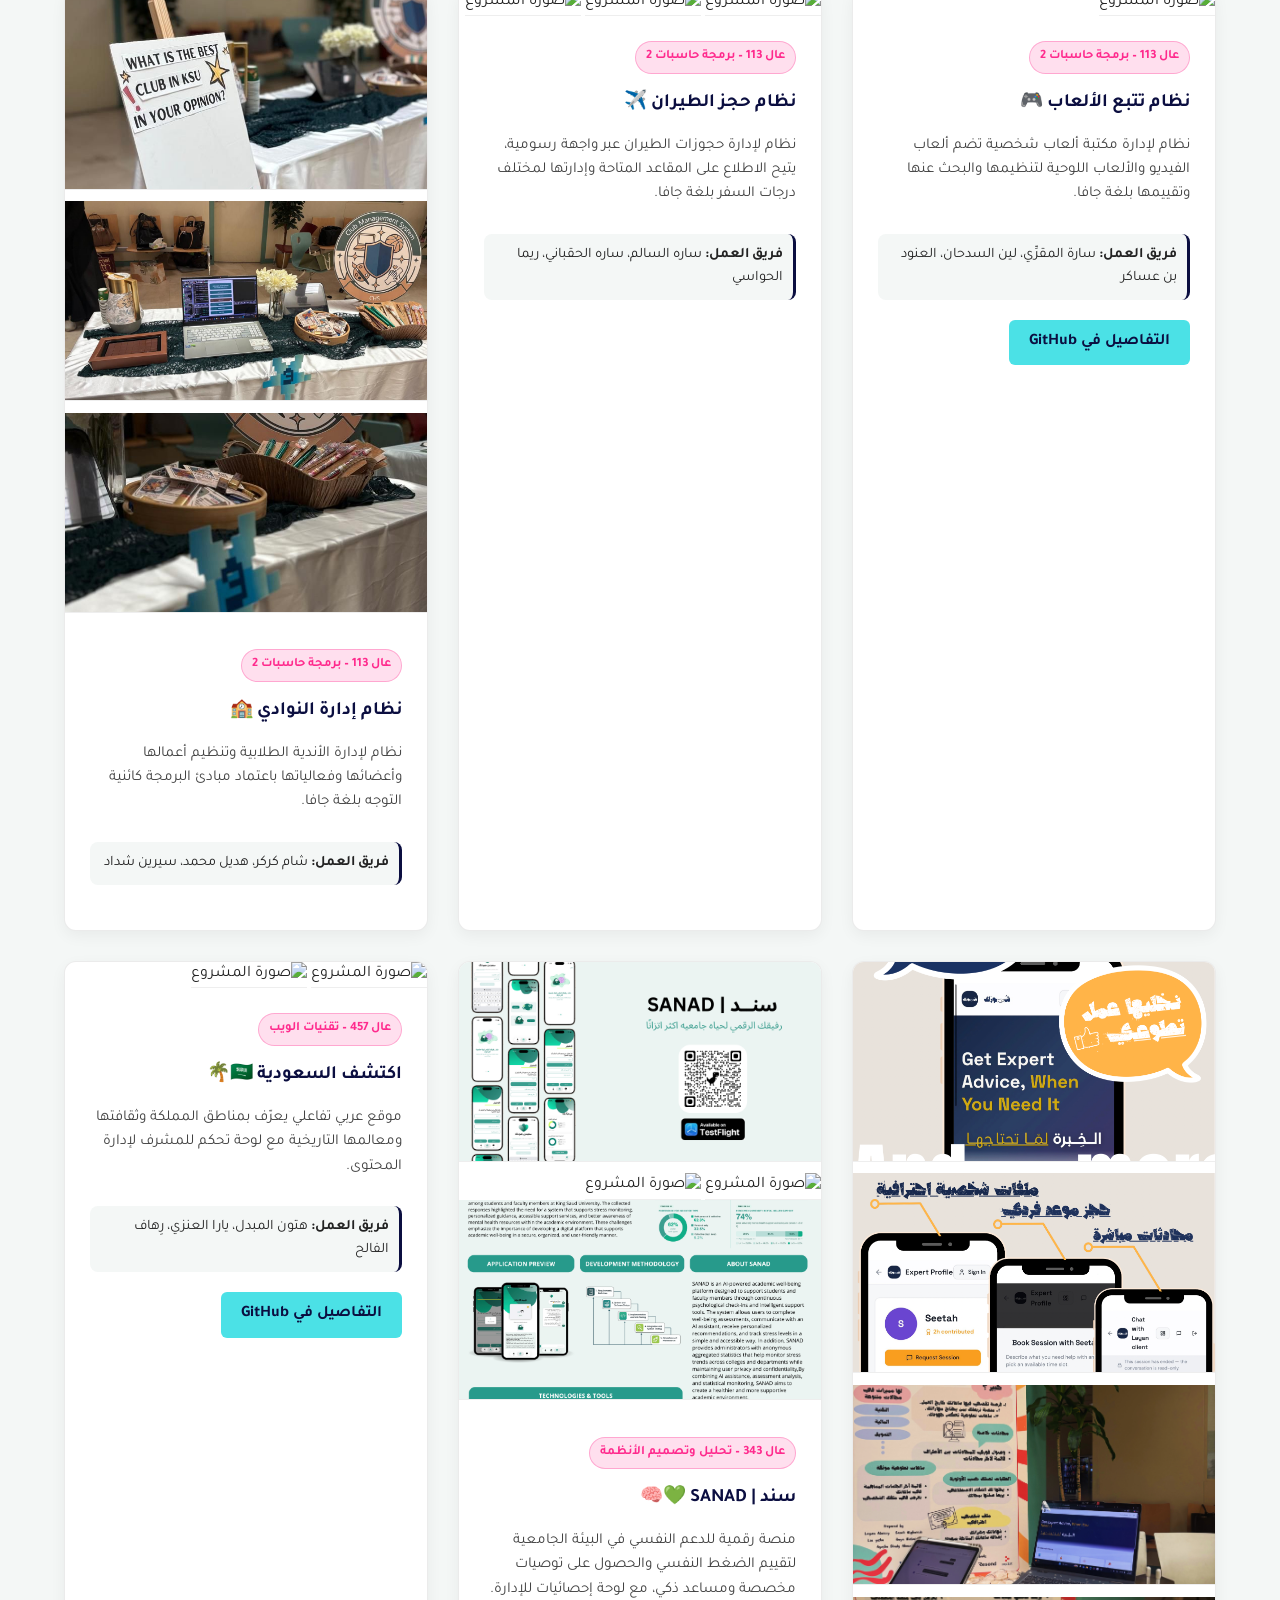
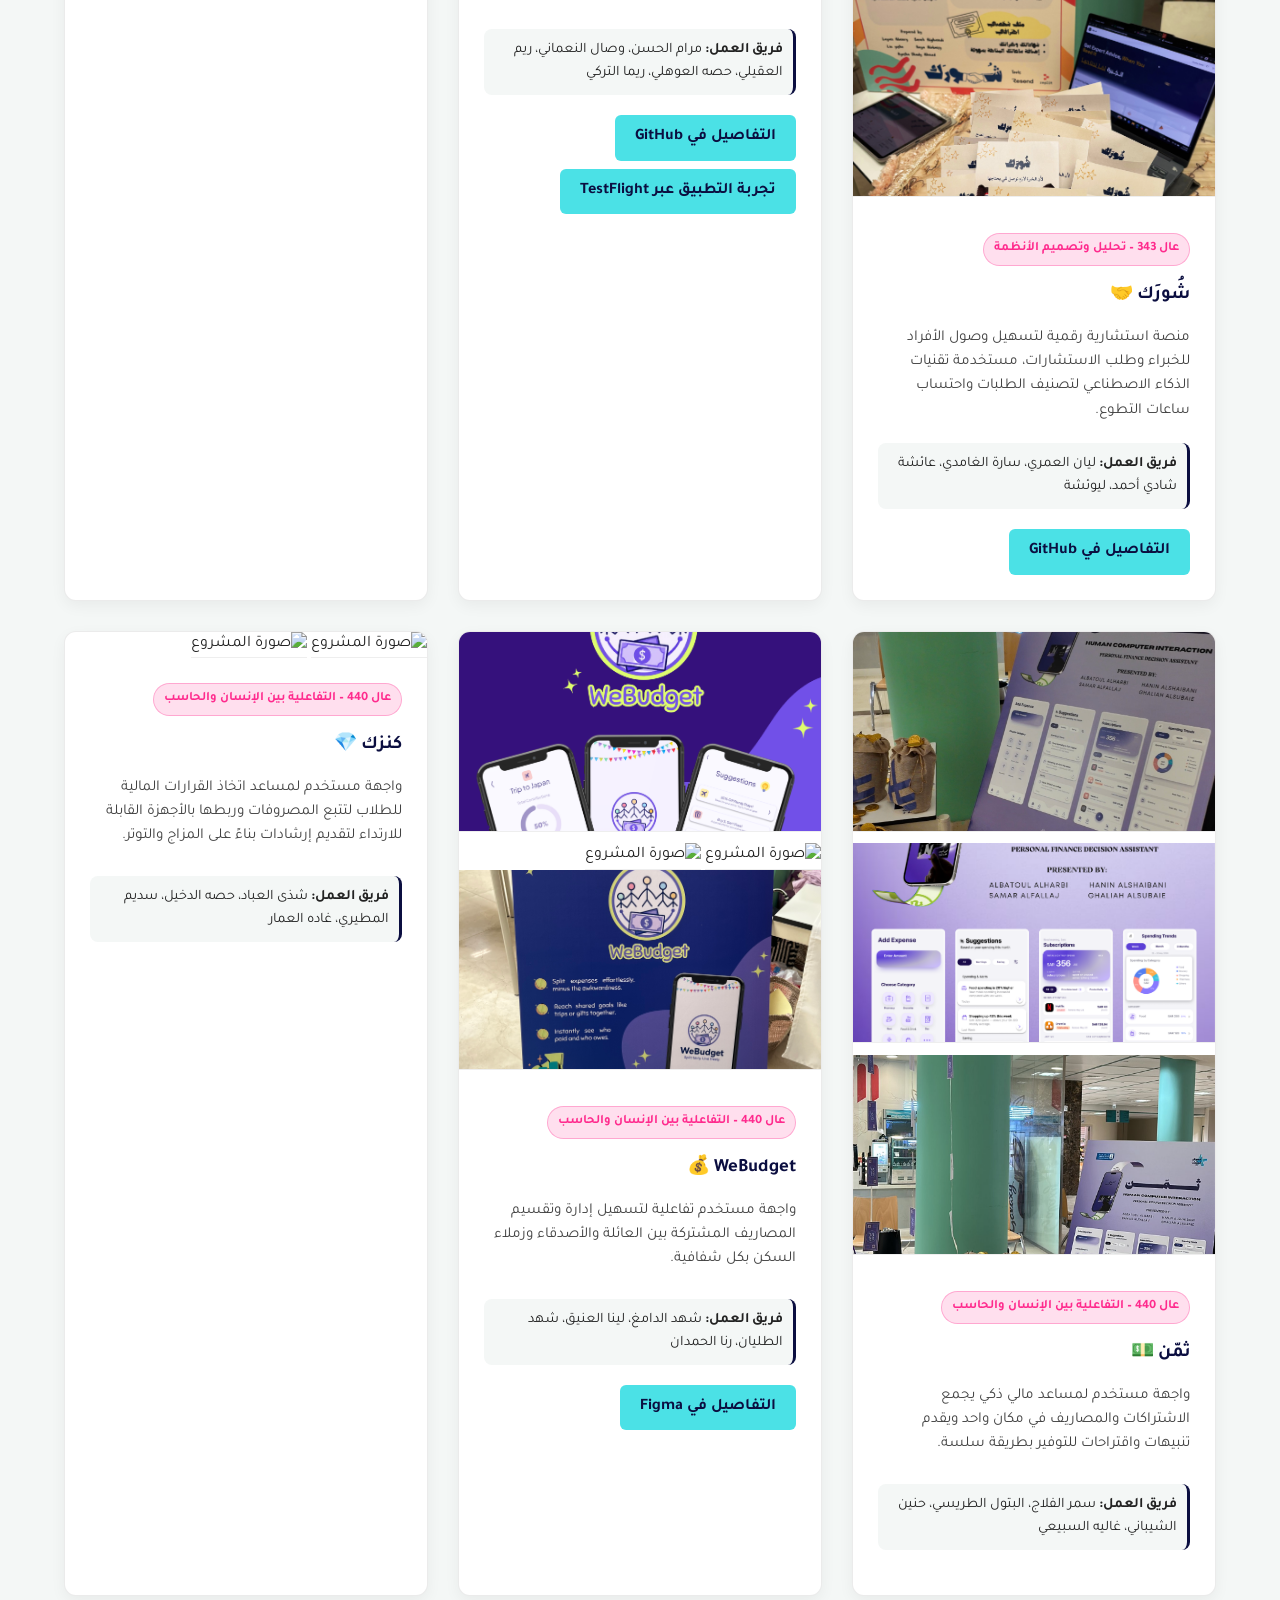
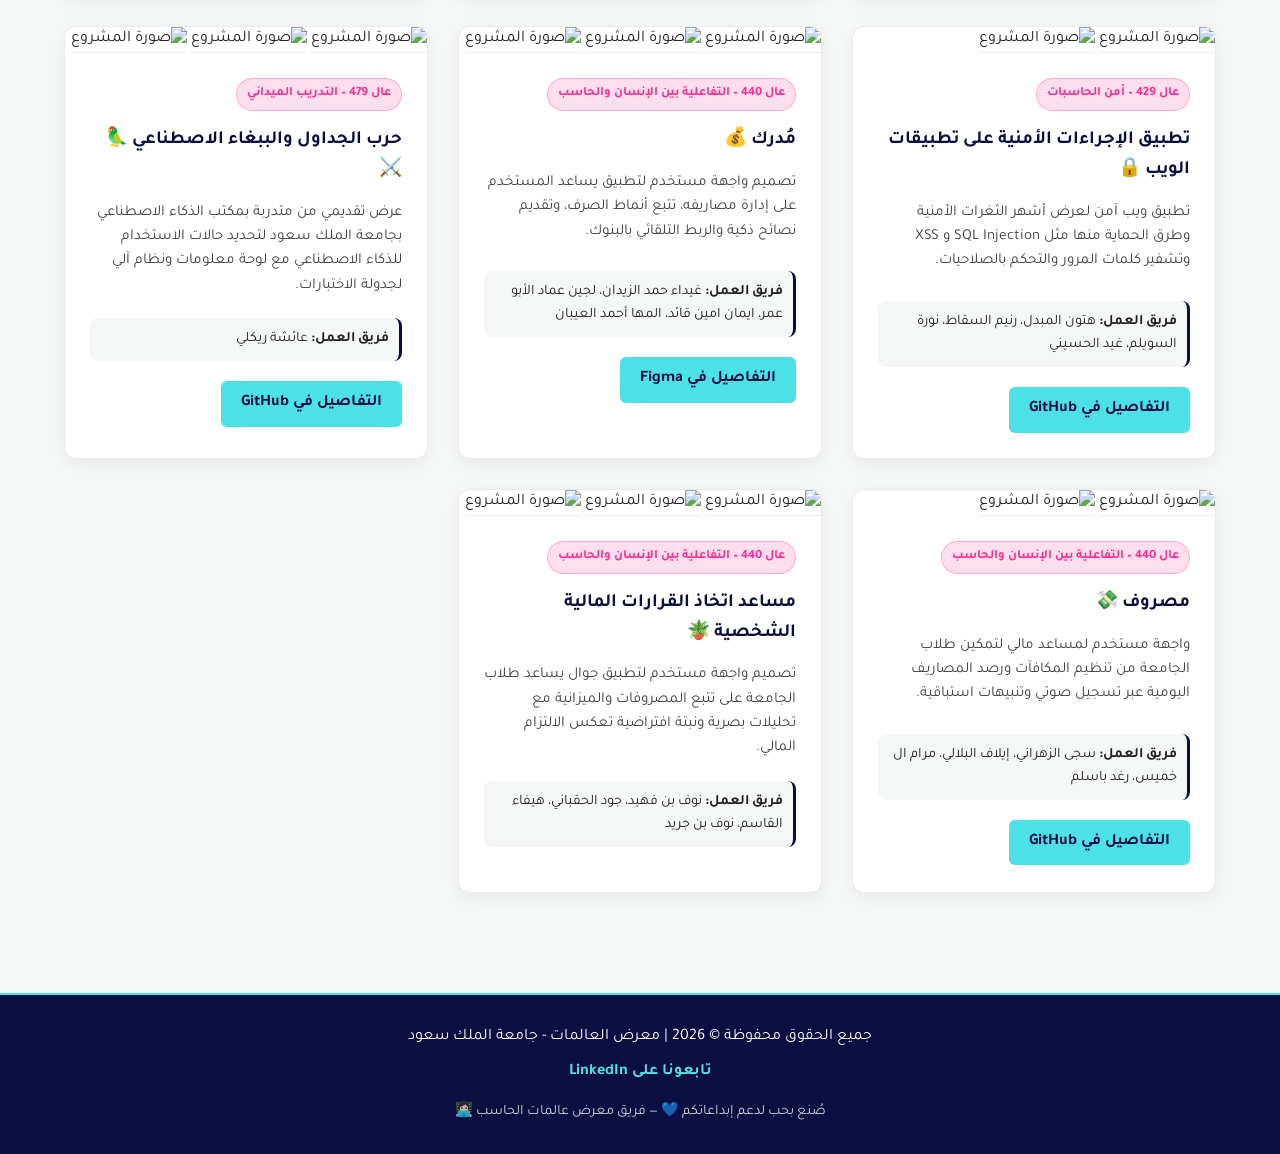
==== commit 4b34de6e: "Update edition2.html" ====
--- a/edition2.html
+++ b/edition2.html
@@ -338,7 +338,7 @@
                 <div class="project-card project-card-edition2">
                     <img src="images/Modrik1.HEIC" alt="صورة المشروع" style="width: 100%; height: 200px; object-fit: cover; border-bottom: 1px solid #eee;">
                     <img src="images/Modrik2.HEIC" alt="صورة المشروع" style="width: 100%; height: 200px; object-fit: cover; border-bottom: 1px solid #eee;">
-                    <img src="images/Modrik3.JPG" alt="صورة المشروع" style="width: 100%; height: 200px; object-fit: cover; border-bottom: 1px solid #eee;">
+                    <img src="images/Modrik3.jpg" alt="صورة المشروع" style="width: 100%; height: 200px; object-fit: cover; border-bottom: 1px solid #eee;">
                     <div class="project-content">
                         <span class="badge badge-magenta" data-ar="عال 440 – التفاعلية بين الإنسان والحاسب" data-en="CSC 440 - HCI">عال 440 – التفاعلية بين الإنسان والحاسب</span>
                         <h3 data-ar="مُدرك 💰" data-en="Mudrik 💰">مُدرك 💰</h3>
@@ -410,4 +410,4 @@
 
     <script src="script.js"></script>
 </body>
-</html>+</html>
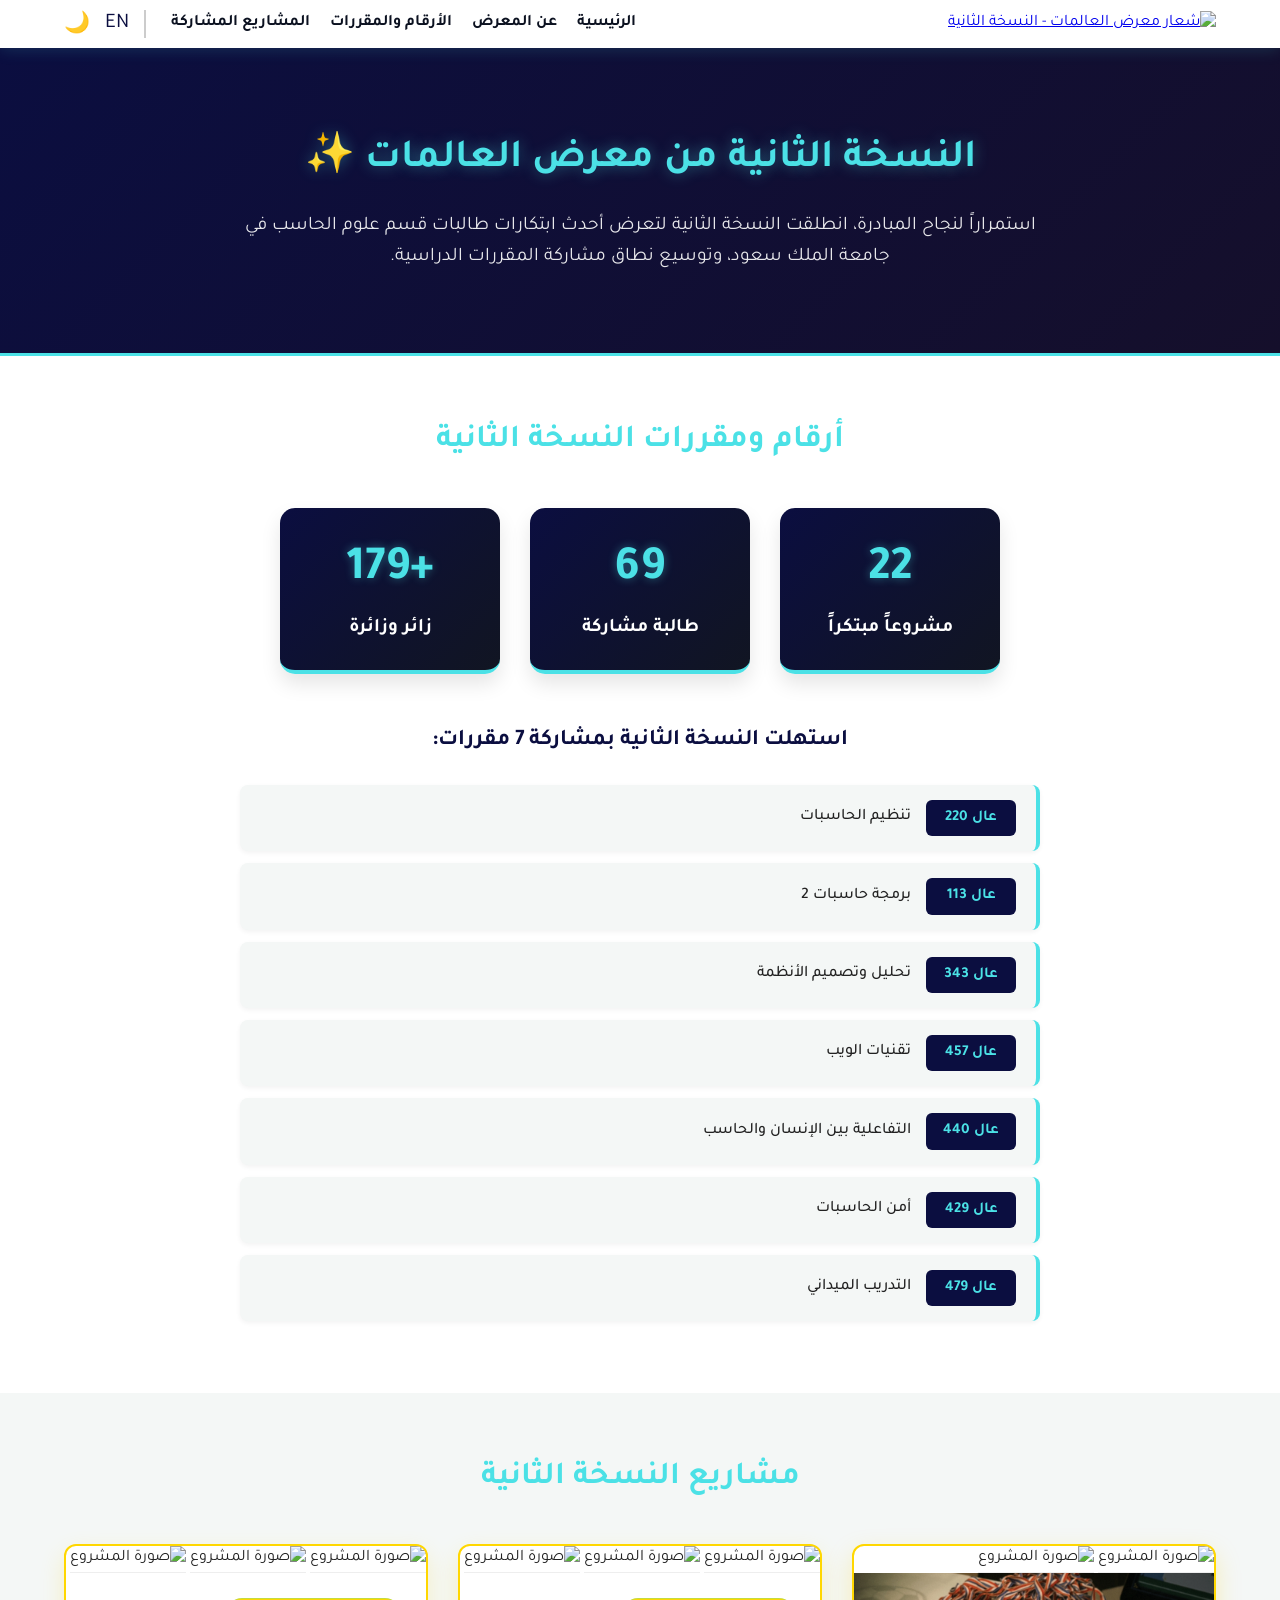
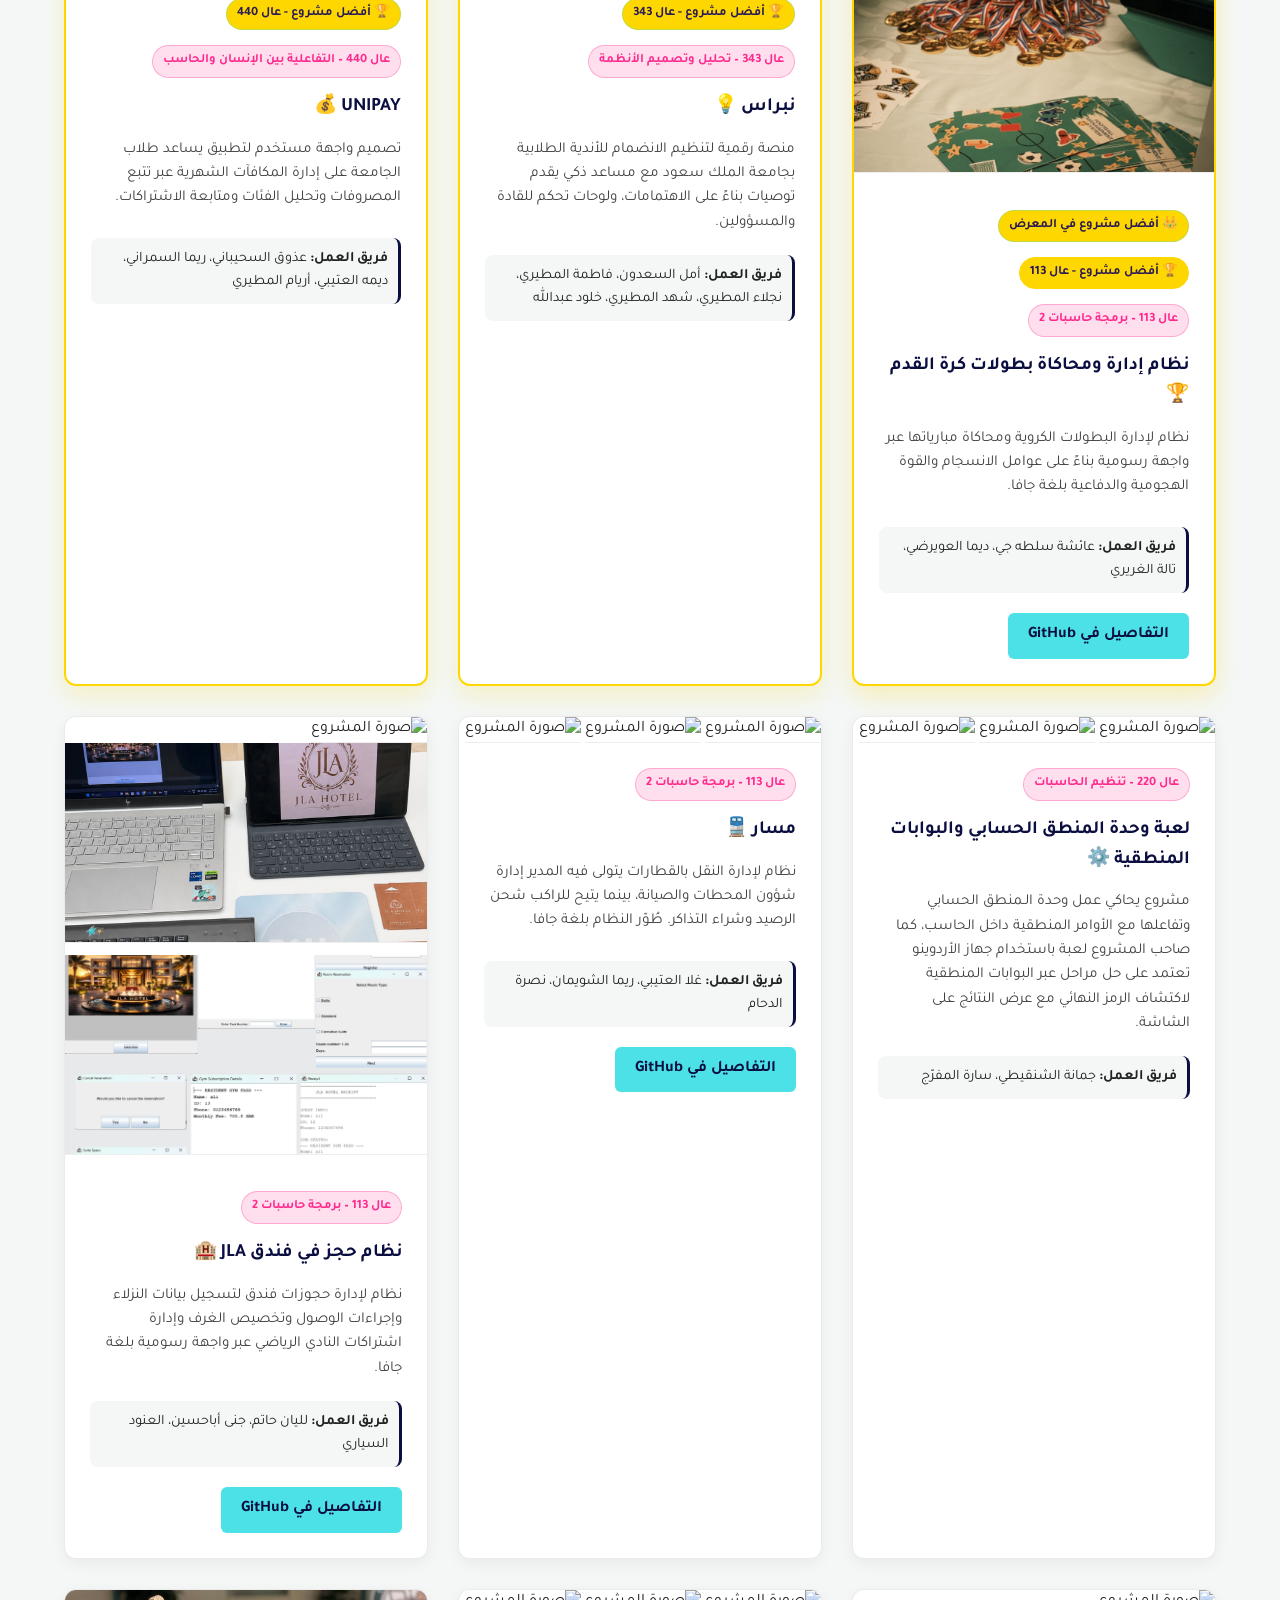
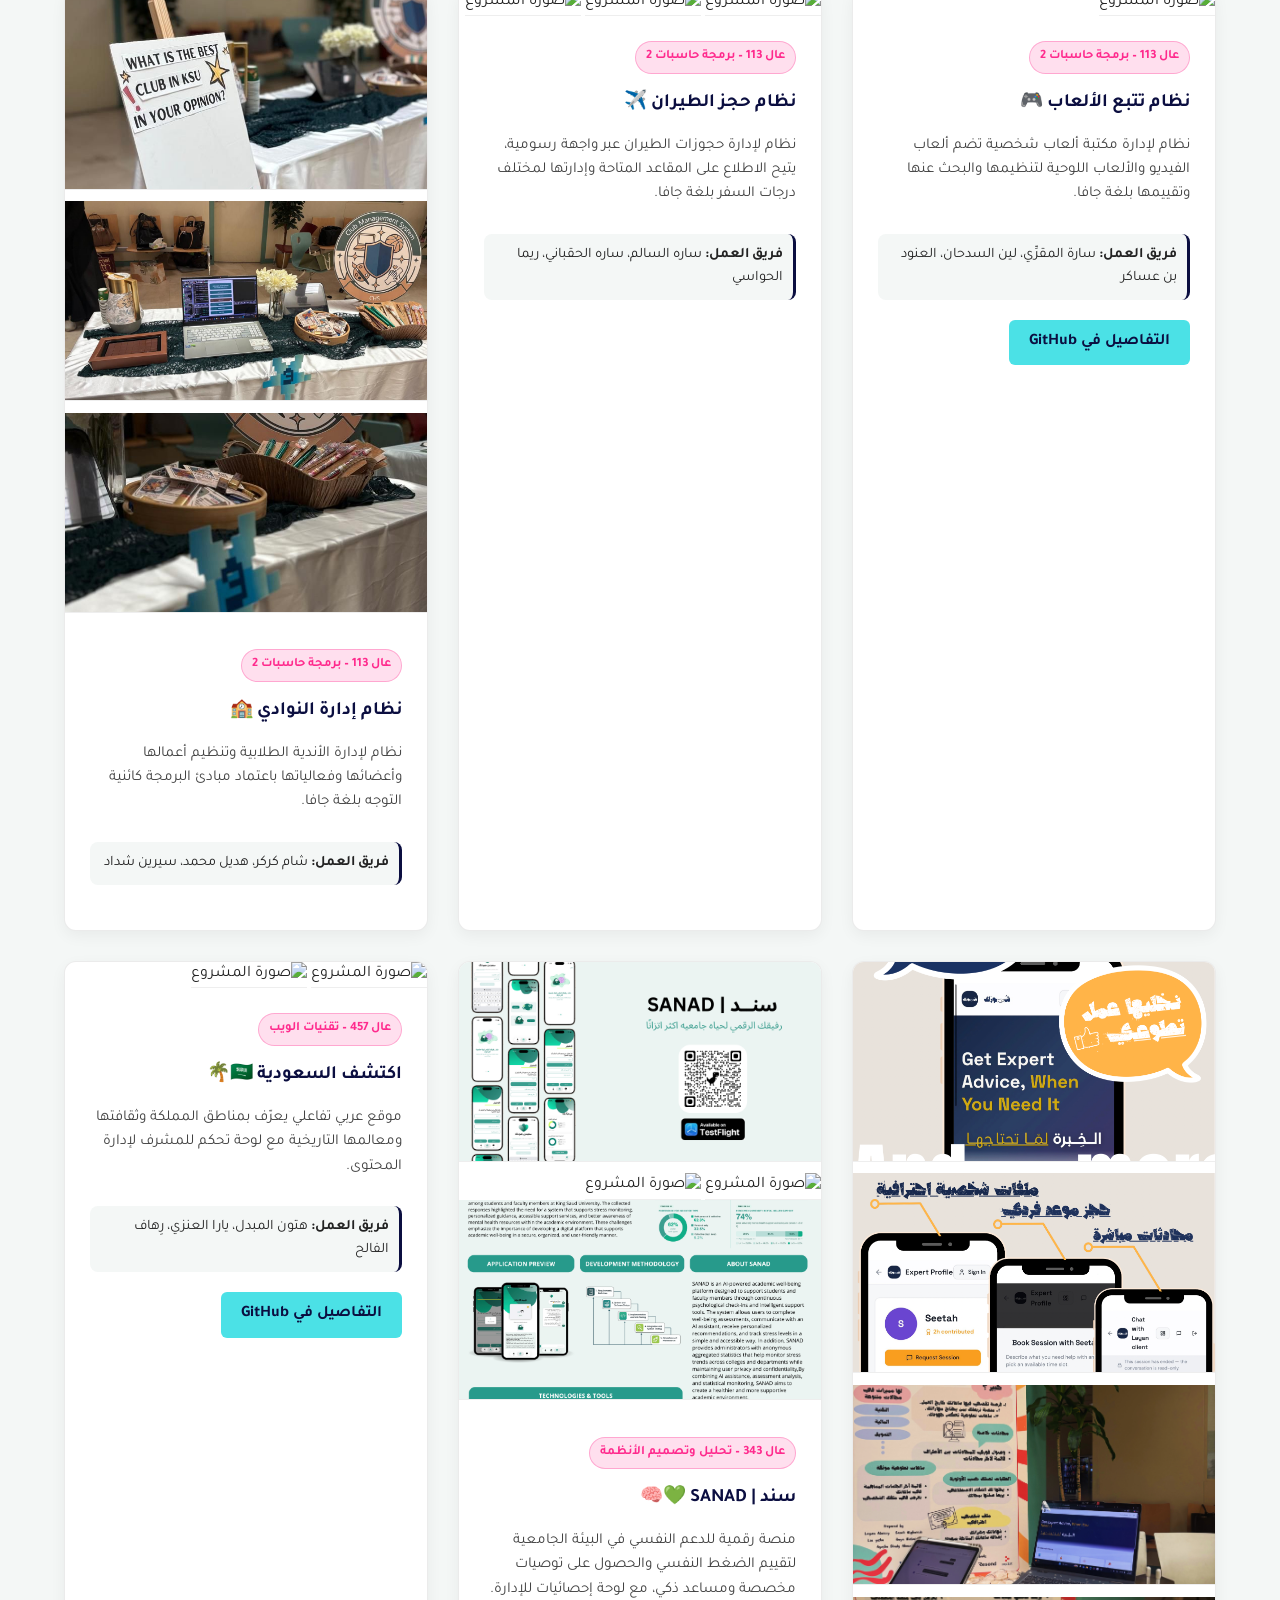
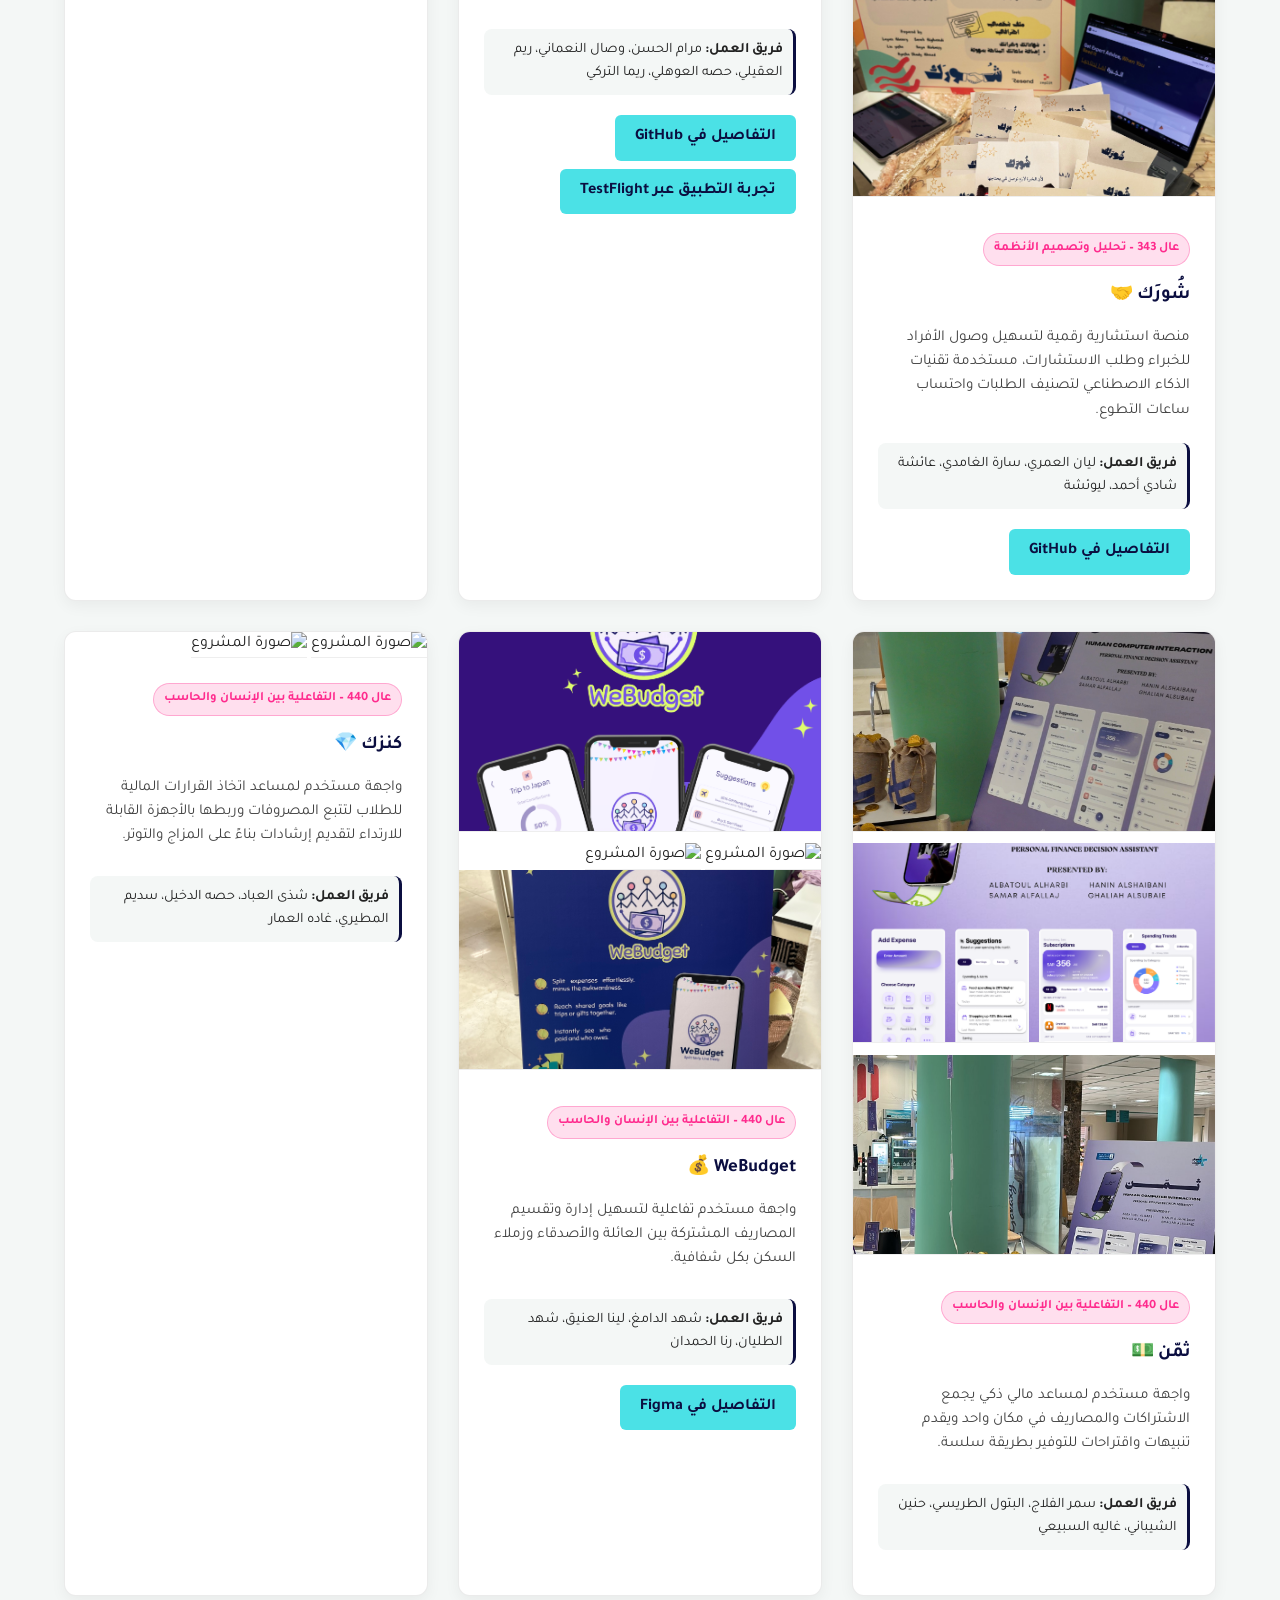
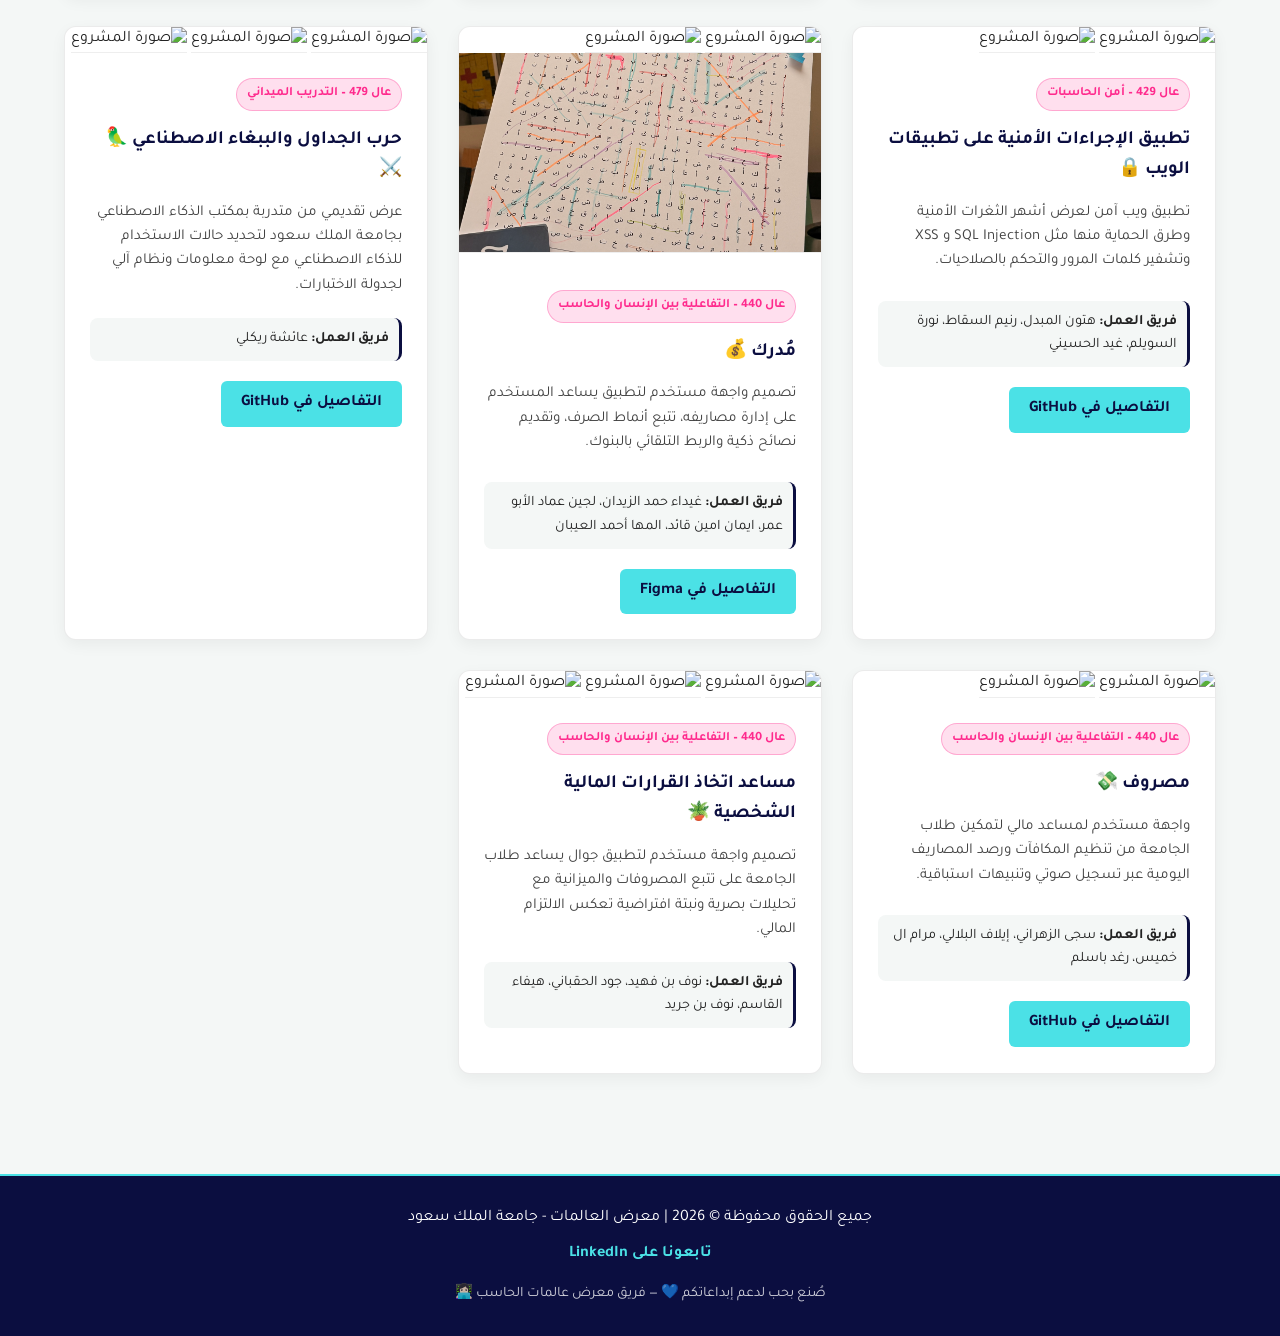
==== commit 5d94356d: "Update edition2.html" ====
--- a/edition2.html
+++ b/edition2.html
@@ -338,7 +338,7 @@
                 <div class="project-card project-card-edition2">
                     <img src="images/Modrik1.HEIC" alt="صورة المشروع" style="width: 100%; height: 200px; object-fit: cover; border-bottom: 1px solid #eee;">
                     <img src="images/Modrik2.HEIC" alt="صورة المشروع" style="width: 100%; height: 200px; object-fit: cover; border-bottom: 1px solid #eee;">
-                    <img src="images/Modrik3.jpg" alt="صورة المشروع" style="width: 100%; height: 200px; object-fit: cover; border-bottom: 1px solid #eee;">
+                    <img src="images/Modrik3.JPG" alt="صورة المشروع" style="width: 100%; height: 200px; object-fit: cover; border-bottom: 1px solid #eee;">
                     <div class="project-content">
                         <span class="badge badge-magenta" data-ar="عال 440 – التفاعلية بين الإنسان والحاسب" data-en="CSC 440 - HCI">عال 440 – التفاعلية بين الإنسان والحاسب</span>
                         <h3 data-ar="مُدرك 💰" data-en="Mudrik 💰">مُدرك 💰</h3>
